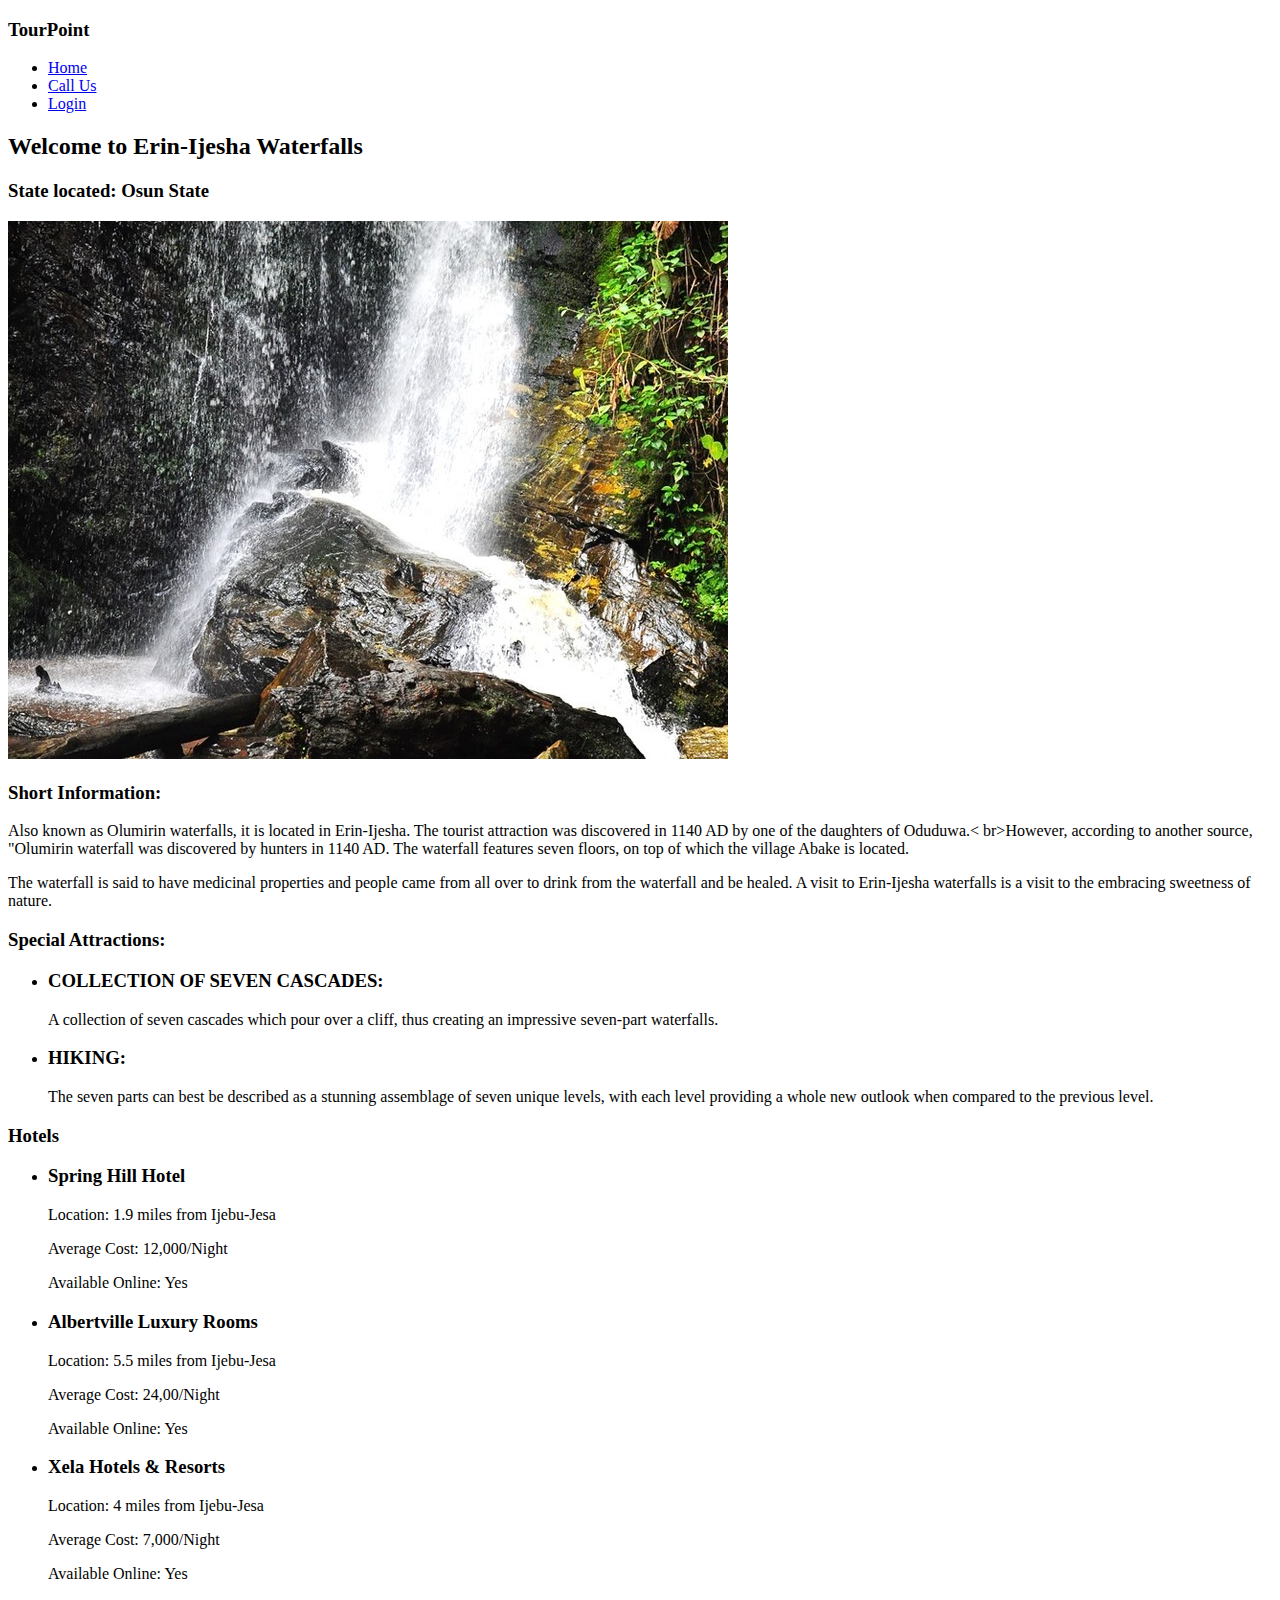
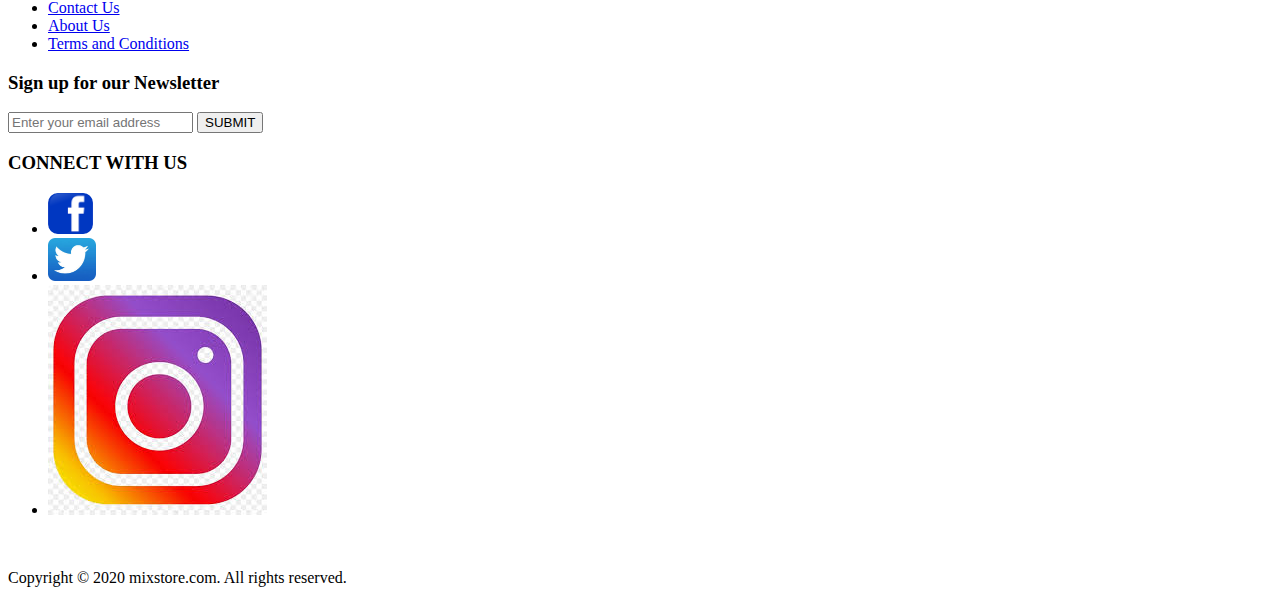
==== html/erinIjesha.html @ 831b9455 "I have created the other files" ====
<!DOCTYPE html>
<html>
<head>
	<meta charset="UTF-8">
    <meta name="viewport" content="width=device-width, initial-scale=1.0">
    <meta http-equiv="X-UA-Compatible" content="ie=edge">
	<title>Erin-Ijesha Waterfalls </title>
	<link rel="stylesheet" type="text/css" href="../css/obuduSyle.css">
</head>
<body>
<header>
   <div class="nav-section">
    	<div id="nav-logo">
          <h3>TourPoint</h3>
    	</div>
        <nav>
           <ul>
               <li><a href="#">Home</a></li>
               <li><a href="#">Call Us</a></li>
              <li><a href="#">Login</a></li>
                </ul>
       </nav>
   </div>
</header>

<h2>Welcome to Erin-Ijesha Waterfalls</h2>
<h3>State located: Osun State</h3>
<img src="../images/erin_ijesha.jpg">
<div id="desription"> 
<h3>Short Information:</h3>
<p>Also known as Olumirin waterfalls, it is located in Erin-Ijesha. The tourist attraction was discovered in 1140 AD by one of the daughters of Oduduwa.< br>However, according to another source, "Olumirin waterfall was discovered by hunters in 1140 AD. The waterfall features seven floors, on top of which the village Abake is located.</p>
<p>The waterfall is said to have medicinal properties and people came from all over to drink from the waterfall and be healed. A visit to Erin-Ijesha waterfalls is a visit to the embracing sweetness of nature.</p>
</div>

<div id="Attractions">
<h3>Special Attractions:</h3>
<ul>
	<li>
		<h3>COLLECTION OF SEVEN CASCADES:</h3>
		<p>A collection of seven cascades which pour over a cliff, thus creating an impressive seven-part waterfalls.</p>
	</li>
	<li>
		<h3>HIKING:</h3>
		<p>The seven parts can best be described as a stunning assemblage of seven unique levels, with each level providing a whole new outlook when compared to the previous level.</p>
	</li>
</ul>
</div>
<div id="hotels"> 
<h3>Hotels</h3>
<ul>
	<li>
		<h3>Spring Hill Hotel</h3>
		<p>Location: 1.9 miles from Ijebu-Jesa</p>
		<p>Average Cost: 12,000/Night</p>
		<p>Available Online: Yes</p>
	</li>
	<li>
		<h3>Albertville Luxury Rooms</h3>
		<p>Location: 5.5 miles from Ijebu-Jesa</p>
		<p>Average Cost: 24,00/Night</p>
		<p>Available Online: Yes</p>
	</li>
	<li>
		<h3>Xela Hotels & Resorts</h3>
		<p>Location: 4 miles from Ijebu-Jesa</p>
		<p>Average Cost: 7,000/Night</p>
		<p>Available Online: Yes</p>
	</li>
</ul>
</div>
<footer>
    <div class="footer">
        <ul>
            <li><a href="../htmlForms/contact.html">Contact Us</a></li>
            <li><a href="#">About Us</a></li>
            <li><a href="#">Terms and Conditions</a></li>
        </ul>
    </div>
    <div class="footer newsletter">
        <h3 class="kt">Sign up for our Newsletter</h3>
        <div class="newsletter">
            <form id="send">
                <input type="email" name="email" id="letter" placeholder="Enter your email address">
                <button type="submit">SUBMIT</button>
                <span class="error-message"></span>
            </form>
        </div>
    </div>
    <div class="footer logo">
        <h3 class="kt">CONNECT WITH US</h3>
        <ul class="social-contact">
            <li><a href="http//:www.facebook.com"><img src="../images/facebook-logo.png" alt="facebook-logo"></i></a></li>
           <li><a href="http//:www.twiiter.com"><img src="../images/twiiter-logo.png " alt="twiiter-logo"></a></li>
           <li><a href="http//:www.instagram.com"><img src="../images/instagram-logo.jpg" class="insta" alt="instagram-logo"></a></li>
          </ul>
    </div><br>
<p class="kt"> Copyright &copy; 2020 mixstore.com. All rights reserved.</p>
</footer>	
</body>
</html>
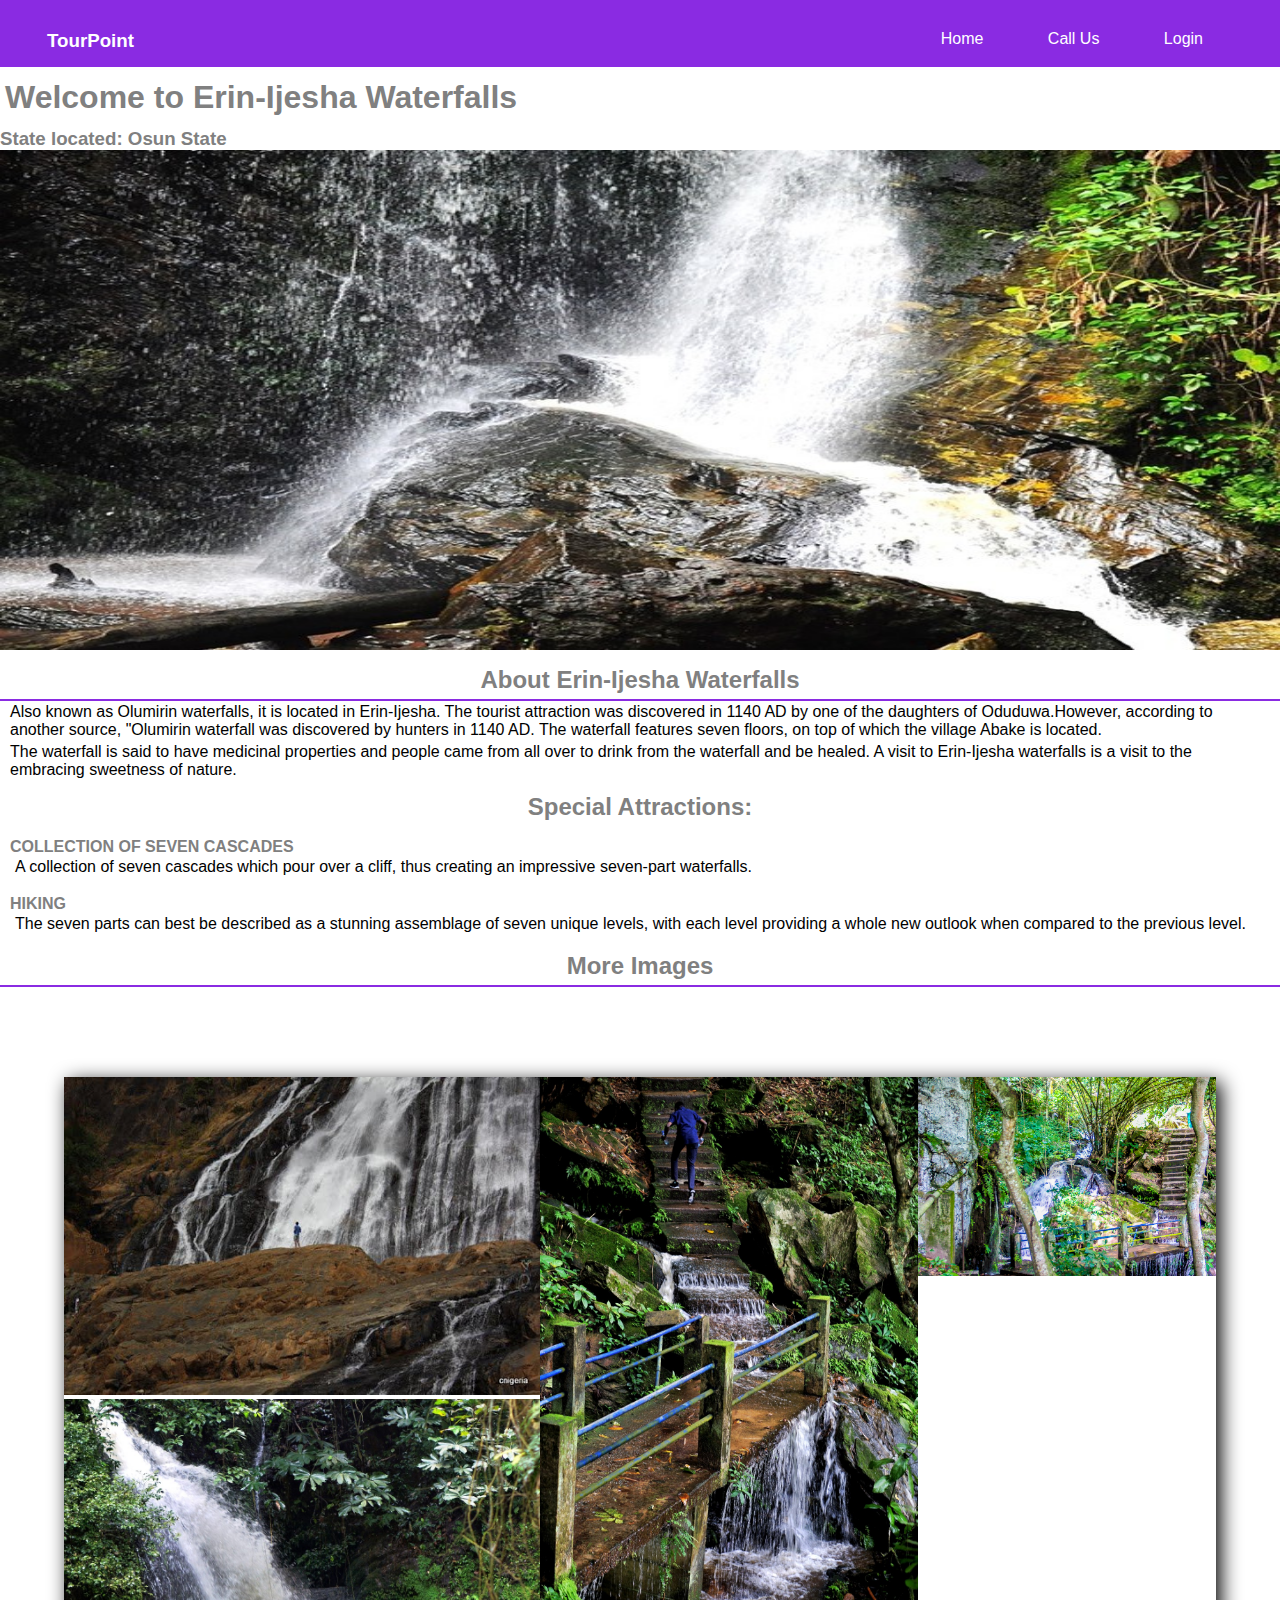
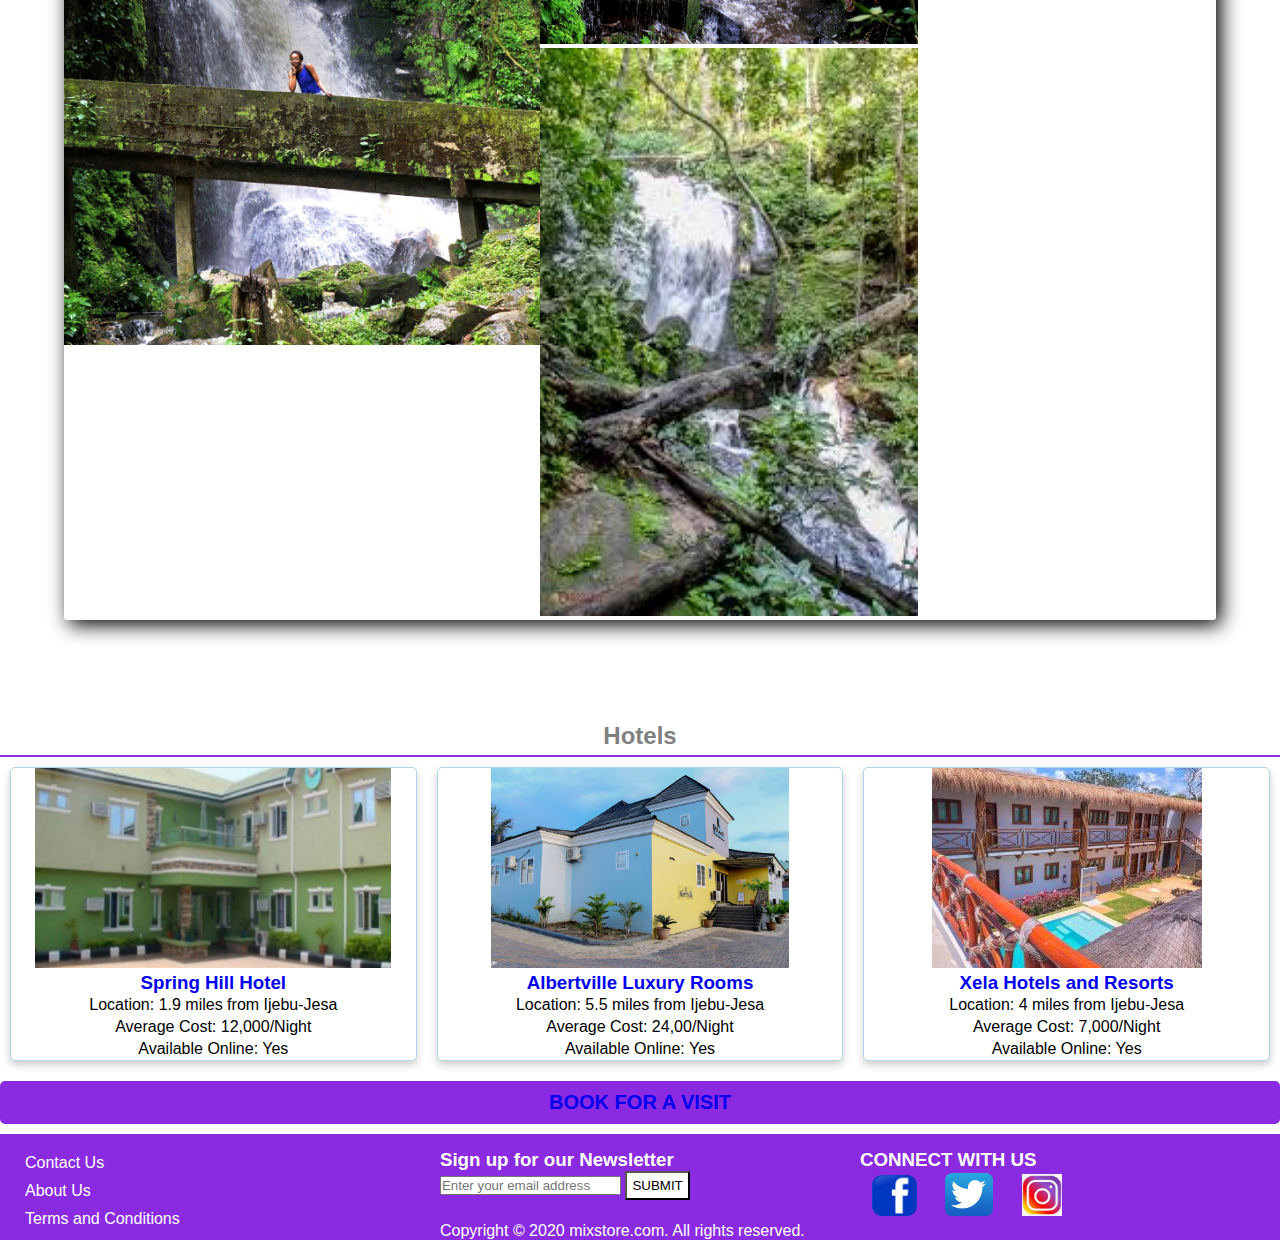
==== commit 9237f2cf: "added some files" ====
--- a/html/erinIjesha.html
+++ b/html/erinIjesha.html
@@ -4,8 +4,9 @@
 	<meta charset="UTF-8">
     <meta name="viewport" content="width=device-width, initial-scale=1.0">
     <meta http-equiv="X-UA-Compatible" content="ie=edge">
+    <link rel="stylesheet" type="text/css" href="../css/style.css">
 	<title>Erin-Ijesha Waterfalls </title>
-	<link rel="stylesheet" type="text/css" href="../css/obuduSyle.css">
+	
 </head>
 <body>
 <header>
@@ -22,52 +23,81 @@
        </nav>
    </div>
 </header>
-
-<h2>Welcome to Erin-Ijesha Waterfalls</h2>
-<h3>State located: Osun State</h3>
-<img src="../images/erin_ijesha.jpg">
-<div id="desription"> 
-<h3>Short Information:</h3>
-<p>Also known as Olumirin waterfalls, it is located in Erin-Ijesha. The tourist attraction was discovered in 1140 AD by one of the daughters of Oduduwa.< br>However, according to another source, "Olumirin waterfall was discovered by hunters in 1140 AD. The waterfall features seven floors, on top of which the village Abake is located.</p>
-<p>The waterfall is said to have medicinal properties and people came from all over to drink from the waterfall and be healed. A visit to Erin-Ijesha waterfalls is a visit to the embracing sweetness of nature.</p>
+<div class="main-container">
+    <h1>Welcome to Erin-Ijesha Waterfalls</h1>
+    <h3>State located: Osun State</h3>
+    <div class="main-img">
+        <img src="../images/erin_ijesha.jpg">
+    </div>
+    <div id="desription"> 
+    <h2>About Erin-Ijesha Waterfalls</h2>
+    <hr>
+    <p>Also known as Olumirin waterfalls, it is located in Erin-Ijesha. The tourist attraction was discovered in 1140 AD by one of the daughters of Oduduwa.However, according to another source, "Olumirin waterfall was discovered by hunters in 1140 AD. The waterfall features seven floors, on top of which the village Abake is located.</p>
+    <p>The waterfall is said to have medicinal properties and people came from all over to drink from the waterfall and be healed. A visit to Erin-Ijesha waterfalls is a visit to the embracing sweetness of nature.</p>
+    </div>
+    
+    <div id="attractions">
+    <h2>Special Attractions:</h2>
+    <ul>
+        <li>
+            <h4>COLLECTION OF SEVEN CASCADES</h4>
+            <p>A collection of seven cascades which pour over a cliff, thus creating an impressive seven-part waterfalls.</p>
+        </li>
+        <li>
+            <h4>HIKING</h4>
+            <p>The seven parts can best be described as a stunning assemblage of seven unique levels, with each level providing a whole new outlook when compared to the previous level.</p>
+        </li>
+    </ul>
+    </div>
+    <div class="more-images">
+        <h2>More Images</h2>
+        <hr>
+        <div class="image-container">
+            <div class="small-image">
+                <img src="../images/Erin-ijesha-waterfalls-6.jpeg">
+                <img src="../images/erinjesha-waterfall-2.jpg">
+            </div>
+            <div class="center-image">
+                <img src="../images/Erin-ijesha-waterfalls-3.jpeg">
+                <img src="../images/Erin-ijesha-waterfalls-4.jpeg">
+            </div>
+            <div class="small-image">
+                <img src="../images/Erin-ijesha-waterfalls-5.jpeg">
+            </div>
+        </div>
+    </div>
+    <div id="hotels"> 
+        <h2>Hotels</h2>
+        <hr>
+        <div class="container-hotel">
+            <div class="small-hotel">
+                <a href="https://hotels.ng/hotel/1391009-springhills-hotel"><img src="../images/Spring-Hill-Hotel.jpg" alt="Spring Hill Hotel"></a>
+                <h3><a href="https://hotels.ng/hotel/1391009-springhills-hotel">Spring Hill Hotel</a> </h3>
+                <p>Location: 1.9 miles from Ijebu-Jesa</p>
+                <p>Average Cost: 12,000/Night</p>
+                <p>Available Online: Yes</p>
+            </div>
+            <div class="small-hotel">
+                <a href="https://hotels.ng/hotel/1015093-albertville-luxury-resort"><img src="../images/albertville-luxury.png" alt="Albertville Luxury Rooms"></a>
+                <h3><a href="https://hotels.ng/hotel/1015093-albertville-luxury-resort">Albertville Luxury Rooms</a></h3>
+                <p>Location: 5.5 miles from Ijebu-Jesa</p>
+                <p>Average Cost: 24,00/Night</p>
+                <p>Available Online: Yes</p>
+            </div>
+            <div class="small-hotel">
+                <a href="https://xelahotels.com/"><img src="../images/xela-hotel.jpg" alt="Xela Hotels and Resorts"></a>
+                <h3><a href="https://xelahotels.com">Xela Hotels and Resorts</a></h3>
+                <p>Location: 4 miles from Ijebu-Jesa</p>
+                <p>Average Cost: 7,000/Night</p>
+                <p>Available Online: Yes</p>
+            </div>
+        </div>
+    </div>
+    <div>
+        <button class="reservation"><a href="../htmlForms/reservationForm.html">BOOK FOR A VISIT</a></button>
+    </div>
 </div>
 
-<div id="Attractions">
-<h3>Special Attractions:</h3>
-<ul>
-	<li>
-		<h3>COLLECTION OF SEVEN CASCADES:</h3>
-		<p>A collection of seven cascades which pour over a cliff, thus creating an impressive seven-part waterfalls.</p>
-	</li>
-	<li>
-		<h3>HIKING:</h3>
-		<p>The seven parts can best be described as a stunning assemblage of seven unique levels, with each level providing a whole new outlook when compared to the previous level.</p>
-	</li>
-</ul>
-</div>
-<div id="hotels"> 
-<h3>Hotels</h3>
-<ul>
-	<li>
-		<h3>Spring Hill Hotel</h3>
-		<p>Location: 1.9 miles from Ijebu-Jesa</p>
-		<p>Average Cost: 12,000/Night</p>
-		<p>Available Online: Yes</p>
-	</li>
-	<li>
-		<h3>Albertville Luxury Rooms</h3>
-		<p>Location: 5.5 miles from Ijebu-Jesa</p>
-		<p>Average Cost: 24,00/Night</p>
-		<p>Available Online: Yes</p>
-	</li>
-	<li>
-		<h3>Xela Hotels & Resorts</h3>
-		<p>Location: 4 miles from Ijebu-Jesa</p>
-		<p>Average Cost: 7,000/Night</p>
-		<p>Available Online: Yes</p>
-	</li>
-</ul>
-</div>
 <footer>
     <div class="footer">
         <ul>
@@ -89,7 +119,7 @@
     <div class="footer logo">
         <h3 class="kt">CONNECT WITH US</h3>
         <ul class="social-contact">
-            <li><a href="http//:www.facebook.com"><img src="../images/facebook-logo.png" alt="facebook-logo"></i></a></li>
+            <li><a href="http//:www.facebook.com"><img src="../images/facebook-logo.png" alt="facebook-logo"></a></li>
            <li><a href="http//:www.twiiter.com"><img src="../images/twiiter-logo.png " alt="twiiter-logo"></a></li>
            <li><a href="http//:www.instagram.com"><img src="../images/instagram-logo.jpg" class="insta" alt="instagram-logo"></a></li>
           </ul>
--- a/css/style.css
+++ b/css/style.css
@@ -0,0 +1,538 @@
+*{
+    margin:0;
+    padding:0;
+    box-sizing :border-box;
+    font-family:Arial, Helvetica, sans-serif;
+}
+
+/* The Header */
+.nav-section {
+    width: 95%;
+    margin: auto;
+    overflow: hidden;
+ }
+ ul {
+    padding: 0;
+    margin: 0;
+ }
+
+ header {
+    background:blueviolet;
+    color: white;
+    padding-top: 15px;
+    min-height: 2px;
+ }
+ header a {
+    color: white;
+    text-decoration: none;
+    font-size: 16px;
+ }
+ header li {
+    display: inline;
+    padding:0 30px;
+ }
+ header #nav-logo {
+    float: left;
+    margin: 15px 15px;
+ }
+ header #nav-logo h2,
+ header #nav-logo p {
+    margin:0;
+    padding:0;
+    color:white;
+ }
+ header nav {
+    float: right;
+    margin: 15px 15px;
+ }
+.img {
+    text-align: center;
+}
+.all{
+    width:95%;
+}
+.contender{
+    margin:10vh auto;
+    display:flex;
+    border-radius:3px;
+    box-shadow:5px 5px 20px;
+    padding:50px;
+}
+.contender-login{
+    max-width: 50%;
+    margin:10vh auto;
+    display:flex;
+    border-radius:3px;
+    box-shadow:5px 5px 20px;
+    padding: 50px 10px;
+}
+.images{
+    display: flex;
+    flex-direction:column;
+    width:50%;
+}
+.images blockquote{
+    color:grey;
+    width: 60%;
+    margin:30px auto;
+    font-weight:400;
+    opacity:0.7;
+    margin-top: 10vh;
+}
+legend{
+    text-align:right;
+    margin-top: 20px;
+}
+.second-image{
+    margin:0;
+    width:100%;
+    height:30vh;
+    margin-top: 5vh;
+}
+.form-area{
+    width:45%;
+}
+.form-area b,
+.form-login h2{
+    color:blueviolet;
+
+}
+
+.information .information-p {
+    font-size: 27px;
+    font-weight: bold;
+    color: blueviolet;
+    text-align: center;
+}
+.form-area h2,
+.form-login h2{
+    font-weight:500;
+    text-align: center;
+}
+.form-area p,
+.form-login p{
+    color:grey;
+    width:100%;
+    margin-top:1vh;
+    text-align: center;
+}
+.form-area,
+.form-login,
+.information{
+    margin-top: 20px;
+}
+.form-area div,
+.form-login div{
+    margin-bottom:10px;
+    display:flex;
+    flex-direction: column;
+}
+.container{
+    margin-bottom: 10px;
+    width: 100%;
+}
+.container-box {
+    width: 100%;
+    margin-bottom:10px;
+    color: grey;
+    padding: 10px;
+}
+.form-login{
+    margin: auto;
+}
+.form-area label,
+.form-login label{
+    margin-bottom:10px;
+    color: grey;
+}
+.form-area .submit,
+.form-login input,
+#fname, #date, #email, #persons, #remarks, #pswrd {
+    padding :10px;
+    border-top:1px solid grey;
+    border-radius: 10px;
+    width:25vw;
+
+}
+
+
+.checkbox{
+    height:15px;
+    margin-right:5px;
+    width:15px;
+}
+#reservation{
+    width: 100%;
+    border:none;
+    border-radius: 5px;
+    background-color: blueviolet;
+    color:white;
+    font-weight: bold;
+    font-size:10px;
+    padding: 10px;
+}
+
+.submit{
+    border:none;
+    background-color: blueviolet;
+    color:white;
+    font-weight: 700;
+    font-size:20px;
+    margin-top: 5px;
+}
+.tandc{
+    color:grey;
+}
+.tandc a{
+    text-decoration: none;
+    font-weight:300;
+}
+.information p {
+    color: red;
+    font-size: 15px;
+    text-align: left;
+}
+.required{
+    color: red;
+}
+/* tourist centers */
+.main-img img{
+    width: 100%;
+    height: 500px;
+}
+.packages ul{
+    padding-left: 5px;
+}
+.packages li{
+    padding-left: 15px;
+}
+.main-container p{
+    padding: 2px 10px;
+}
+.main-container h1{
+    padding: 12px 5px;
+    color: rgb(128 128 128)
+}
+
+.main-container h2 {
+    text-align: center;
+    padding: 12px 0 5px;
+    color: rgb(128 128 128);
+}
+.main-container h3{
+    color: rgb(128 128 128);
+}
+
+.main-container h4{
+    padding: 7px 0 0 5px ;
+    color: rgb(128 128 128);
+}
+
+#attractions li{
+    padding: 5px;
+}
+
+hr{
+    border: 1px solid blueviolet;
+}
+
+.image-container{
+    margin:2vh auto;
+    max-width: 90%;
+    display:flex;
+    flex-direction: column;
+    border-radius:3px;
+    box-shadow:5px 5px 20px;
+}
+
+.small-image img{
+    width: 100%;
+}
+.center-image img{
+    width: 100%;
+}
+
+.small-hotel img{
+    height: 200px;
+}
+.container-hotel{
+    display: flex;
+    justify-content: center;
+    flex-direction: column;
+}
+
+.small-hotel{
+    width: 90%;
+    margin: 10px;
+    border: 1px solid lightblue;
+    background-color: #fff;
+    box-shadow: 0 4px 8px 0 rgba(0, 0, 0, 0.2);
+    border-radius: 5px;
+    text-align: center;
+}
+
+.main-container a{
+    text-decoration: none;
+}
+
+
+.main-container .reservation{
+    margin: 10px 0;
+    width: 100%;
+    border:none;
+    border-radius: 5px;
+    background-color: blueviolet;
+    color:white;
+    font-weight: bold;
+    font-size:10px;
+    padding: 10px;
+}
+/* Footer */
+footer a {
+    color: white;
+    text-decoration: none;
+ }
+
+ footer  {
+    background-color:blueviolet;
+    overflow: hidden;
+    padding: 15px 0 0 20px;
+   
+ }
+ 
+ .footer {
+    float: left;
+    width: 33.33%;
+    font-weight: lighter;
+ }
+
+ .footer li {
+    padding:5px;
+    font-weight: lighter;
+    list-style-type: none;
+ }
+
+ .insta {
+     width: 40px;
+ }
+ .footer p {
+    color: white;
+    font-weight: lighter;
+    padding-left: 50px;
+    display: block;
+ }
+ .logo li {
+    list-style-type: none;
+    padding: 2px;
+    border-radius: 10px;
+    display: inline-grid;
+    margin: 0 10px;
+ }
+
+ .info {
+    position: absolute;
+    left: 300px;
+   
+ }
+
+ footer nav {
+    overflow: hidden;
+ }
+
+ footer form button[type=submit] {
+    border-radius: 0;
+    background-color: white;
+    color: black;
+    padding: 5px;
+ }
+
+ .kt{
+     color: white;
+ }
+
+/* media queries */
+@media only screen and (max-width:750px){
+
+    .contender{
+        display:flex;
+        flex-direction: column;
+        width:90%;
+        border:none;
+        box-shadow:none;
+        margin:auto;
+    }
+    
+    blockquote{
+        display: none;
+    }
+    .second-image{
+        width:100%;
+        height:10vh;
+        margin: 10px  auto;
+    }
+    .images{
+        width:100%;
+
+    }
+    .form-area{
+        width:100%;
+    }
+    .form-area h2,
+    .form-login h2{
+        text-align:center;
+    }
+    .form-area .submit,
+    .form-login input,
+    #fname, #date, #email, #persons, #remarks, #pswrd {
+        width:95%;
+        border-radius:10px;
+        box-shadow:0  0.5px gray ;
+    }
+    .submit{
+        font-size:15px;
+        padding:5px;
+    }
+    .checkbox{
+        box-shadow: none;
+    }
+    .form-area p,
+    .form-login p{
+        text-align: center;
+        width: 100%;
+    }
+}
+
+@media only screen and (min-width:751px) and (max-width:1100px){
+        .images{
+            width:35%;
+        }
+        .images blockquote{
+            text-align:center;
+            margin-top:1vh;
+        }
+        .images legend{
+            text-align: center;
+
+        }
+        .contender {
+            max-width: 70%;
+        }
+        .form-area{
+         margin-left:20px;
+         width:60%;
+        }
+        .container{
+            display: flex;
+            flex-wrap: wrap;
+        }
+        .container-box {
+            width: 50%;
+            padding: 30px;
+        }
+        .form-area .submit,
+        .form-login input,
+        #fname, #date, #email, #persons, #remarks, #pswd {
+            width:90%;
+            border-radius: 10px;
+        }
+        .form-area h2, .form-area p,
+        .form-login h2, .form-login p{
+            text-align: center;
+            width:100%;
+        }
+
+        #reservation{
+            font-size: 20px;
+        }
+
+        .second-image{
+            width:100%;
+            height:20vh;
+        }
+        blockquote{
+            width:100%;
+        }
+        .submit{
+            font-size: 15px;
+            padding:3px;
+        }
+        .image-container{
+            margin:10vh auto;
+            max-width: 90%;
+            display:flex;
+            flex-direction: row;
+            border-radius:3px;
+            box-shadow:5px 5px 20px;
+        }
+        
+       
+        .container-hotel{
+            flex-direction: row;
+            width: fit-content;
+        }
+        
+        .small-hotel{
+            width: 40%;
+            margin: 10px;
+            border: 1px solid lightblue;
+            background-color: #fff;
+            box-shadow: 0 4px 8px 0 rgba(0, 0, 0, 0.2);
+            border-radius: 5px;
+            text-align: center;
+        }
+        .main-container .reservation{
+            font-size:20px;
+        }  
+
+        .small-image img{
+            width: 50%;
+        }
+        .center-image img{
+            width: 50%;
+        }
+} 
+
+@media only screen and (min-width:1101px){
+    .contender {
+        max-width: 70%;
+    }
+    .container{
+        display: flex;
+        flex-wrap: wrap;
+    }
+    .container-box {
+        width: 50%;
+        padding: 30px;
+    }
+    
+    #reservation{
+        font-size: 20px;
+    }
+    .image-container{
+        margin:10vh auto;
+        max-width: 90%;
+        display:flex;
+        flex-direction: row;
+        border-radius:3px;
+        box-shadow:5px 5px 20px;
+    }
+    
+    .container-hotel{
+        flex-direction: row;
+        justify-content: space-evenly;
+    }
+    
+    .small-hotel{
+        width: 50%;
+        margin: 10px;
+        border: 1px solid lightblue;
+        background-color: #fff;
+        box-shadow: 0 4px 8px 0 rgba(0, 0, 0, 0.2);
+        border-radius: 5px;
+        text-align: center;
+    }
+
+    .main-container .reservation{
+        font-size:20px;
+    }
+}
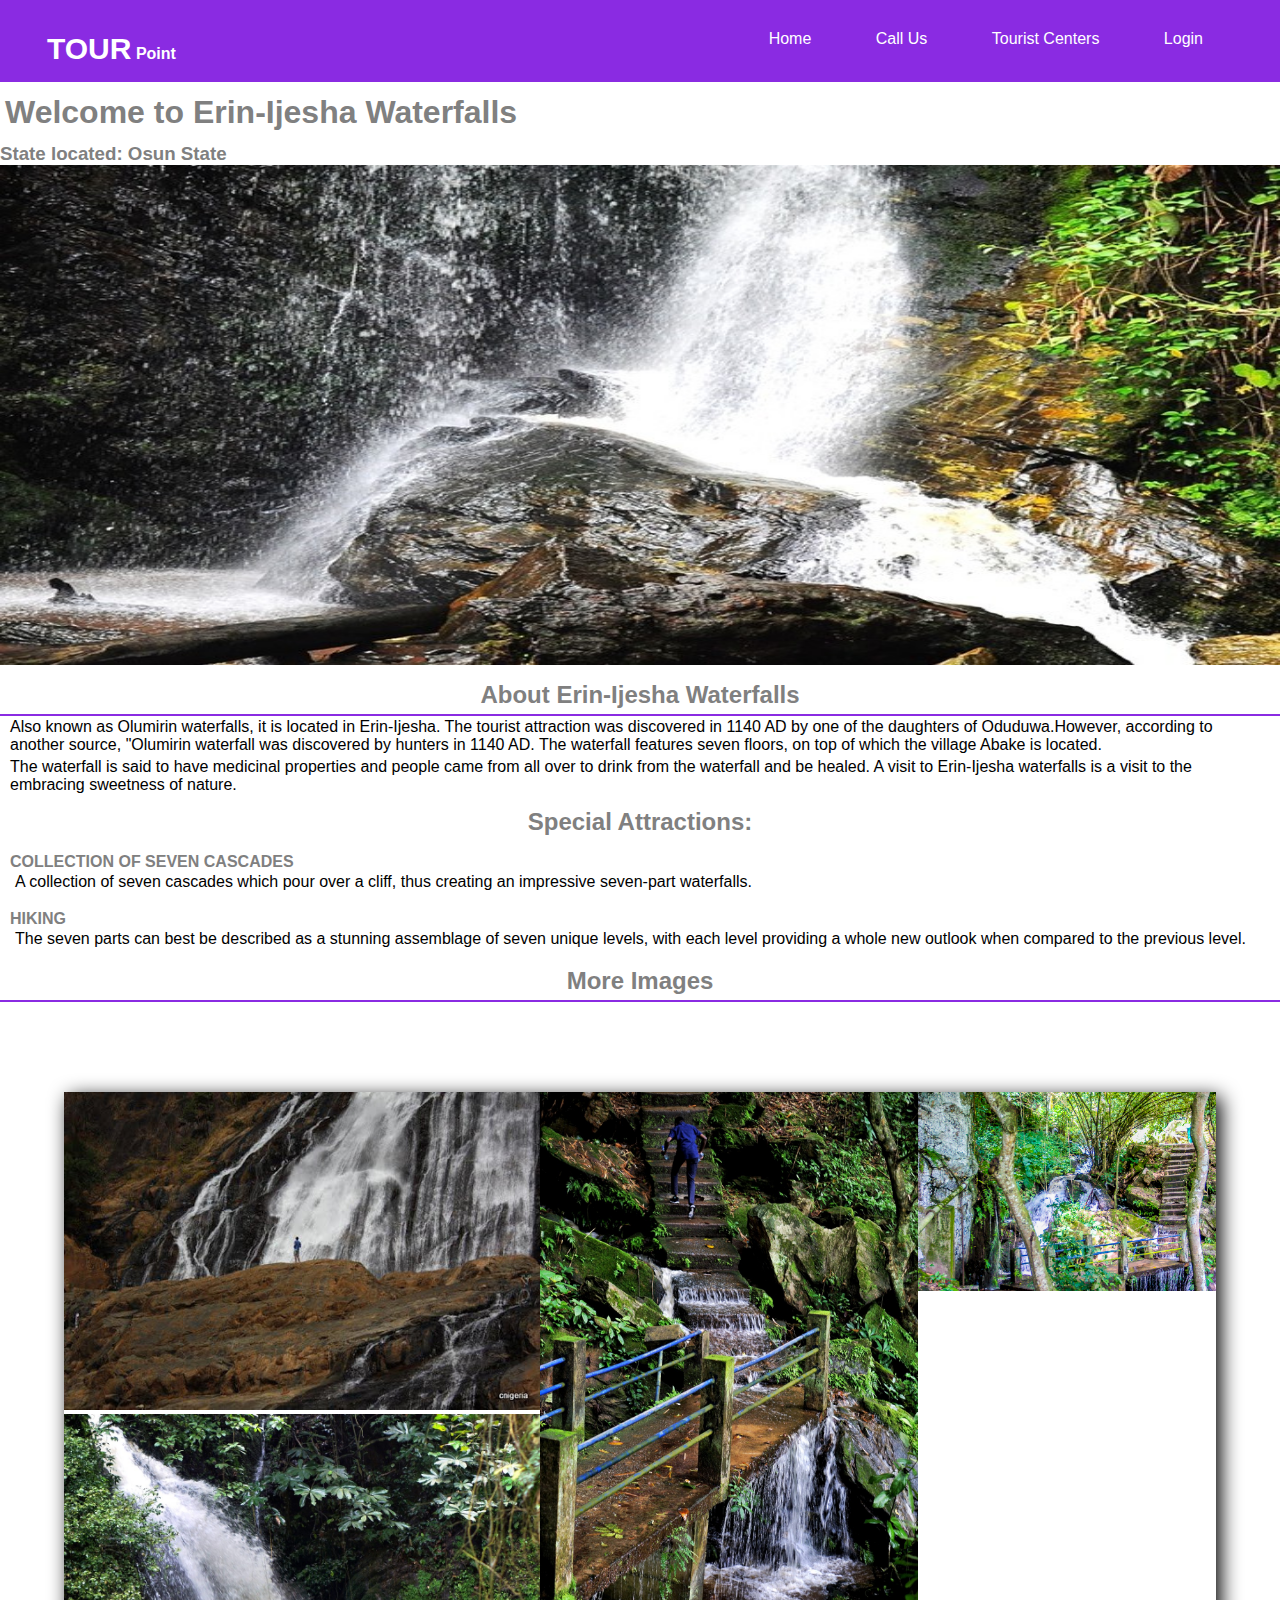
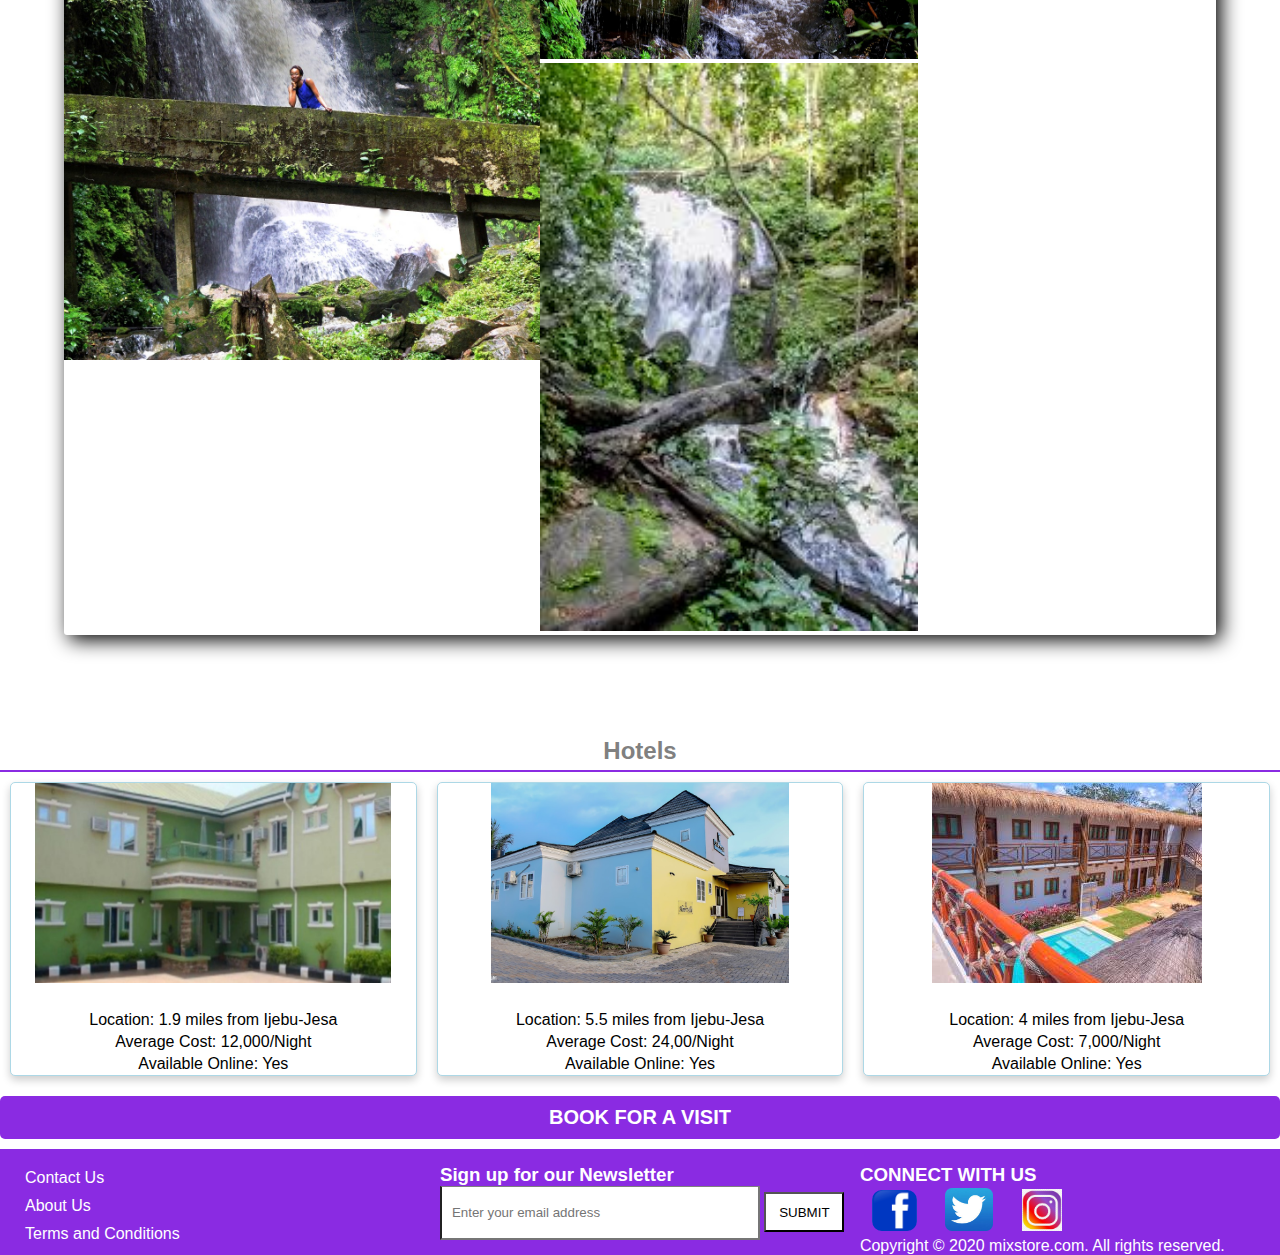
==== commit 509642d2: "added some files" ====
--- a/html/erinIjesha.html
+++ b/html/erinIjesha.html
@@ -9,20 +9,22 @@
 	
 </head>
 <body>
-<header>
-   <div class="nav-section">
-    	<div id="nav-logo">
-          <h3>TourPoint</h3>
-    	</div>
-        <nav>
-           <ul>
-               <li><a href="#">Home</a></li>
-               <li><a href="#">Call Us</a></li>
-              <li><a href="#">Login</a></li>
+    <header>
+        <div class="nav-section">
+            <div id="nav-logo">
+                <h1><a href="index.html"><span class="tour">TOUR</span> Point</a></h1>
+            </div>
+            <nav>
+                <ul>
+                    <li><a href="index.html">Home</a></li>
+                    <li><a href="#">Call Us</a></li>
+                    <li><a href="../html/toristCenters.html">Tourist Centers</a></li>
+                    <li><a href="../htmlForms/logIn.html">Login</a></li>
+                    
                 </ul>
-       </nav>
-   </div>
-</header>
+            </nav>
+        </div>
+    </header>
 <div class="main-container">
     <h1>Welcome to Erin-Ijesha Waterfalls</h1>
     <h3>State located: Osun State</h3>
@@ -111,7 +113,7 @@
         <div class="newsletter">
             <form id="send">
                 <input type="email" name="email" id="letter" placeholder="Enter your email address">
-                <button type="submit">SUBMIT</button>
+                <button type="submit" class="btn1">SUBMIT</button>
                 <span class="error-message"></span>
             </form>
         </div>
@@ -123,8 +125,11 @@
            <li><a href="http//:www.twiiter.com"><img src="../images/twiiter-logo.png " alt="twiiter-logo"></a></li>
            <li><a href="http//:www.instagram.com"><img src="../images/instagram-logo.jpg" class="insta" alt="instagram-logo"></a></li>
           </ul>
-    </div><br>
-<p class="kt"> Copyright &copy; 2020 mixstore.com. All rights reserved.</p>
-</footer>	
+    </div>
+    <br>
+    <br>      
+    <p class="kt"> Copyright &copy; 2020 mixstore.com. All rights reserved.</p>
+</footer>
+<script src="../javaScript/newsletter.js"></script>	
 </body>
 </html>--- a/css/style.css
+++ b/css/style.css
@@ -45,12 +45,71 @@
     float: right;
     margin: 15px 15px;
  }
+
+ .tour{
+    font-size: 30px;
+ }
+
+ /* Body */
+
+ .btn1 {
+    background-color: blueviolet;
+    color: #f1f1f1;
+    width: 80px;
+    height: 40px;
+}
+
+input{
+    height:6vh;
+    padding :10px;
+    border-top:1px solid grey;
+    width:25vw;
+
+}
+
+h1 {
+    color: blueviolet;
+}
+#btn2 > .btn {
+    width: 100px;
+    height: 80px;
+    border: 2px solid blueviolet;
+}
+.step > img {
+width: 500px;
+height: 200px;
+text-align: center;
+}
+
+.flex-container {
+position: relative;
+left: 120px;
+    display: flex;
+    flex-wrap: wrap;
+    max-width: 90%;
+}
+  
+.flex-container > div {
+    background-color: #f1f1f1;
+    width: max-content;
+    margin: 10px;
+}
+
+#imag > img {
+width: 1285px;
+height: 300px;
+}
 .img {
     text-align: center;
 }
 .all{
     width:95%;
 }
+
+.contain {
+    text-align: center;
+}
+
 .contender{
     margin:10vh auto;
     display:flex;
@@ -145,16 +204,14 @@
     margin-bottom:10px;
     color: grey;
 }
-.form-area .submit,
-.form-login input,
-#fname, #date, #email, #persons, #remarks, #pswrd {
+.form-area,
+.form-login,
+#fname, #date, #email, #persons, #remarks {
     padding :10px;
     border-top:1px solid grey;
     border-radius: 10px;
     width:25vw;
-
-}
-
+}
 
 .checkbox{
     height:15px;
@@ -194,6 +251,46 @@
 }
 .required{
     color: red;
+}
+/* tourist center list */
+.container-center img{
+    height: 140px;
+    padding: 10px;
+}
+
+.container-center h2{
+    color: grey;
+}
+.container-center{
+    display: flex;
+    flex-direction: column;
+    width: 90%;
+}
+.images-container{
+    width: 100%;
+}
+.small-container-center {
+    padding: 20px;
+    width: 100%;
+    vertical-align: middle;
+}
+.small-container-center button{
+    float: right;
+    padding: 5px 20px;
+    margin: 5px;
+    border: 1px solid transparent;
+    border-radius: 9px;
+    background-color: blueviolet;
+    color: white;
+    font-size: 16px;
+}
+.small-container-center a{
+    text-decoration: none;
+    color: white;
+}
+
+.small-container-center a:hover{
+   font-size: 19px;
 }
 /* tourist centers */
 .main-img img{
@@ -273,6 +370,7 @@
 
 .main-container a{
     text-decoration: none;
+    color: white;
 }
 
 
@@ -292,6 +390,11 @@
     color: white;
     text-decoration: none;
  }
+ .error-message {
+    color: red;
+    font-size: 0.8em;
+    display: block;
+ }
 
  footer  {
     background-color:blueviolet;
@@ -352,6 +455,23 @@
 
 /* media queries */
 @media only screen and (max-width:750px){
+    #imag > img {
+        width: 100%;
+     }
+     
+     .flex-container {
+        position: relative;
+        left: 120px;
+        display: flex;
+        flex-wrap: wrap;
+        width: 80%;
+    }
+          
+    .flex-container > div {
+        background-color: #f1f1f1;
+        width: max-content;
+        margin: 10px;
+        }
 
     .contender{
         display:flex;
@@ -403,6 +523,23 @@
 }
 
 @media only screen and (min-width:751px) and (max-width:1100px){
+    #imag > img {
+        width: 100%;
+     }
+     
+     .flex-container {
+        position: relative;
+        left: 20%;
+        display: flex;
+        flex-wrap: wrap;
+        width: 80%;
+    }
+          
+    .flex-container > div {
+        background-color: #f1f1f1;
+        width: max-content;
+        margin: 10px;
+    }
         .images{
             width:35%;
         }
@@ -490,6 +627,17 @@
         .center-image img{
             width: 50%;
         }
+        .container-center{
+            flex-direction: row;
+            width: 90%;
+        }
+        .images-container{
+            width: 30%;
+        }
+        .small-container-center {
+            padding-left: 20px;
+            width: 60%;
+        }
 } 
 
 @media only screen and (min-width:1101px){
@@ -513,8 +661,6 @@
         max-width: 90%;
         display:flex;
         flex-direction: row;
-        border-radius:3px;
-        box-shadow:5px 5px 20px;
     }
     
     .container-hotel{
@@ -525,14 +671,20 @@
     .small-hotel{
         width: 50%;
         margin: 10px;
-        border: 1px solid lightblue;
-        background-color: #fff;
-        box-shadow: 0 4px 8px 0 rgba(0, 0, 0, 0.2);
-        border-radius: 5px;
-        text-align: center;
     }
 
     .main-container .reservation{
         font-size:20px;
     }
-}
+    .container-center{
+        flex-direction: row;
+        width: 90%;
+    }
+    .images-container{
+        width: 40%;
+    }
+    .small-container-center {
+        padding-left: 20px;
+        width: 60%;
+    }
+}
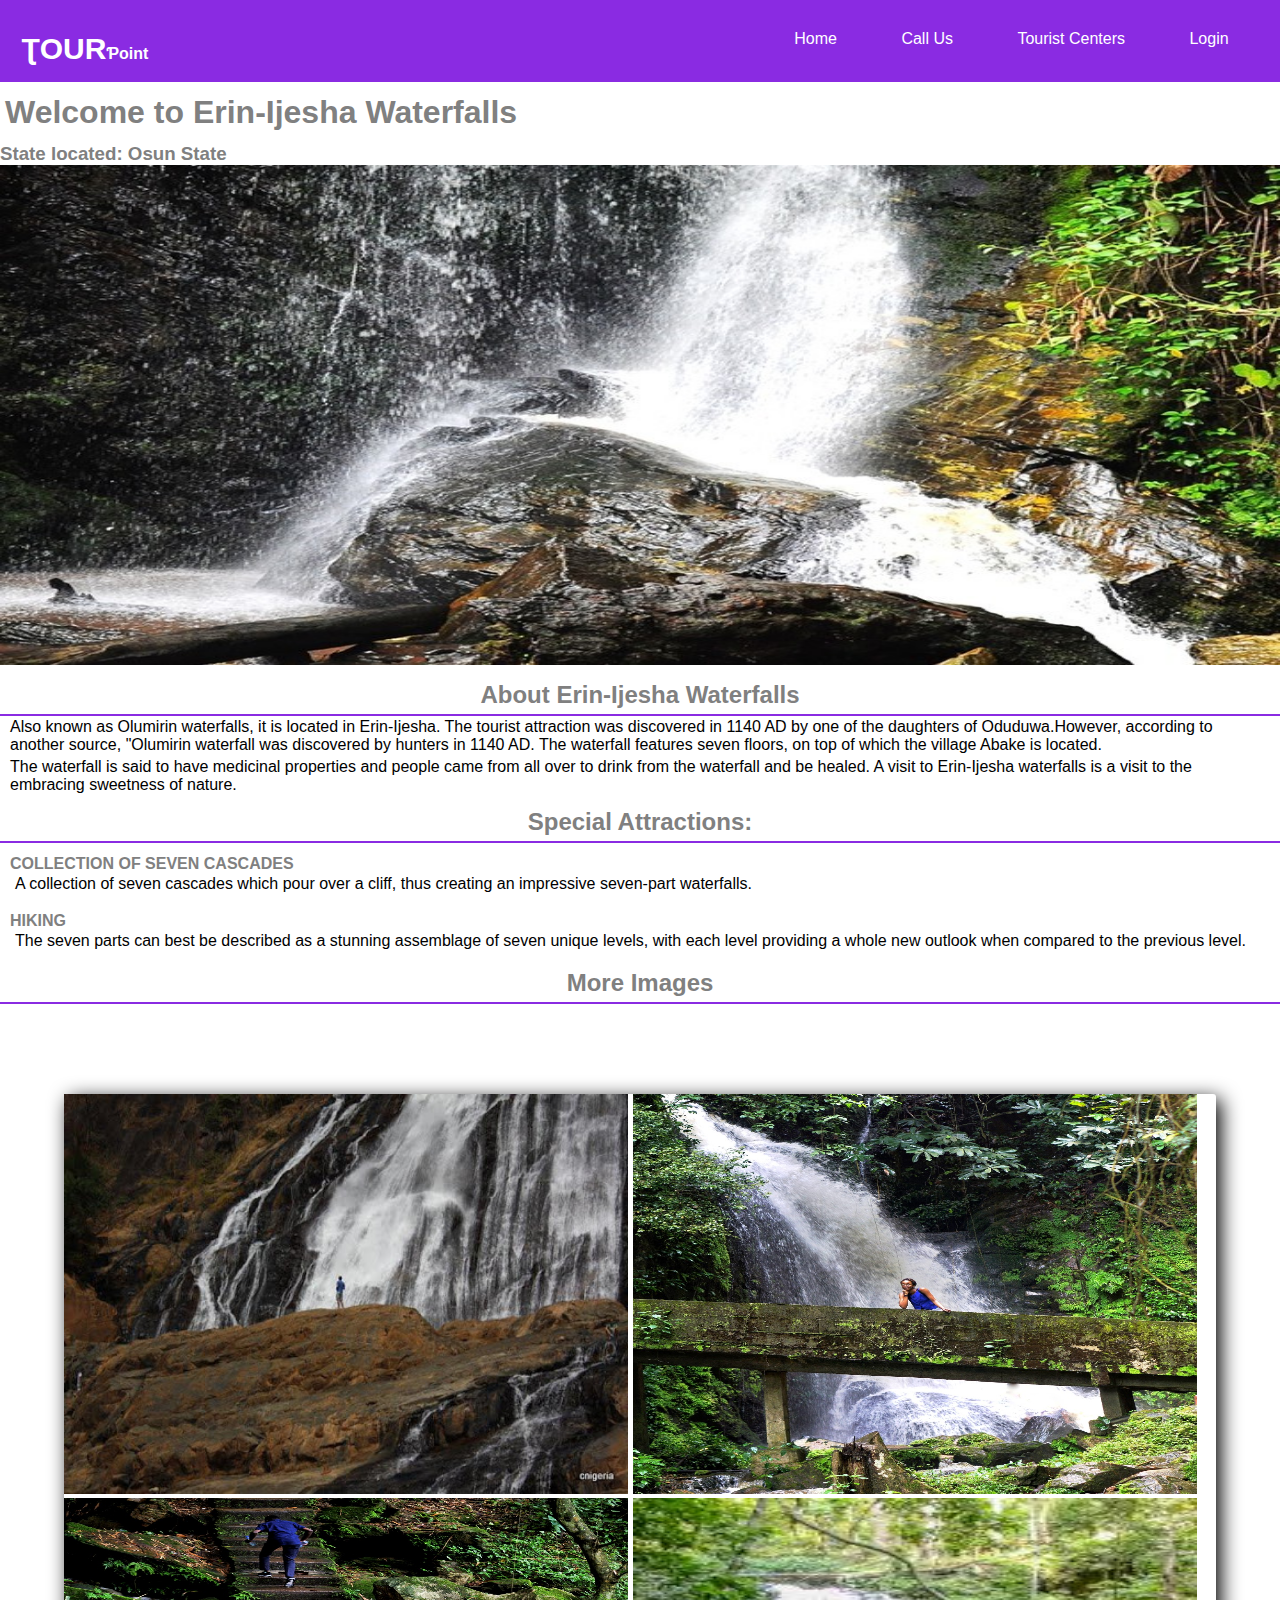
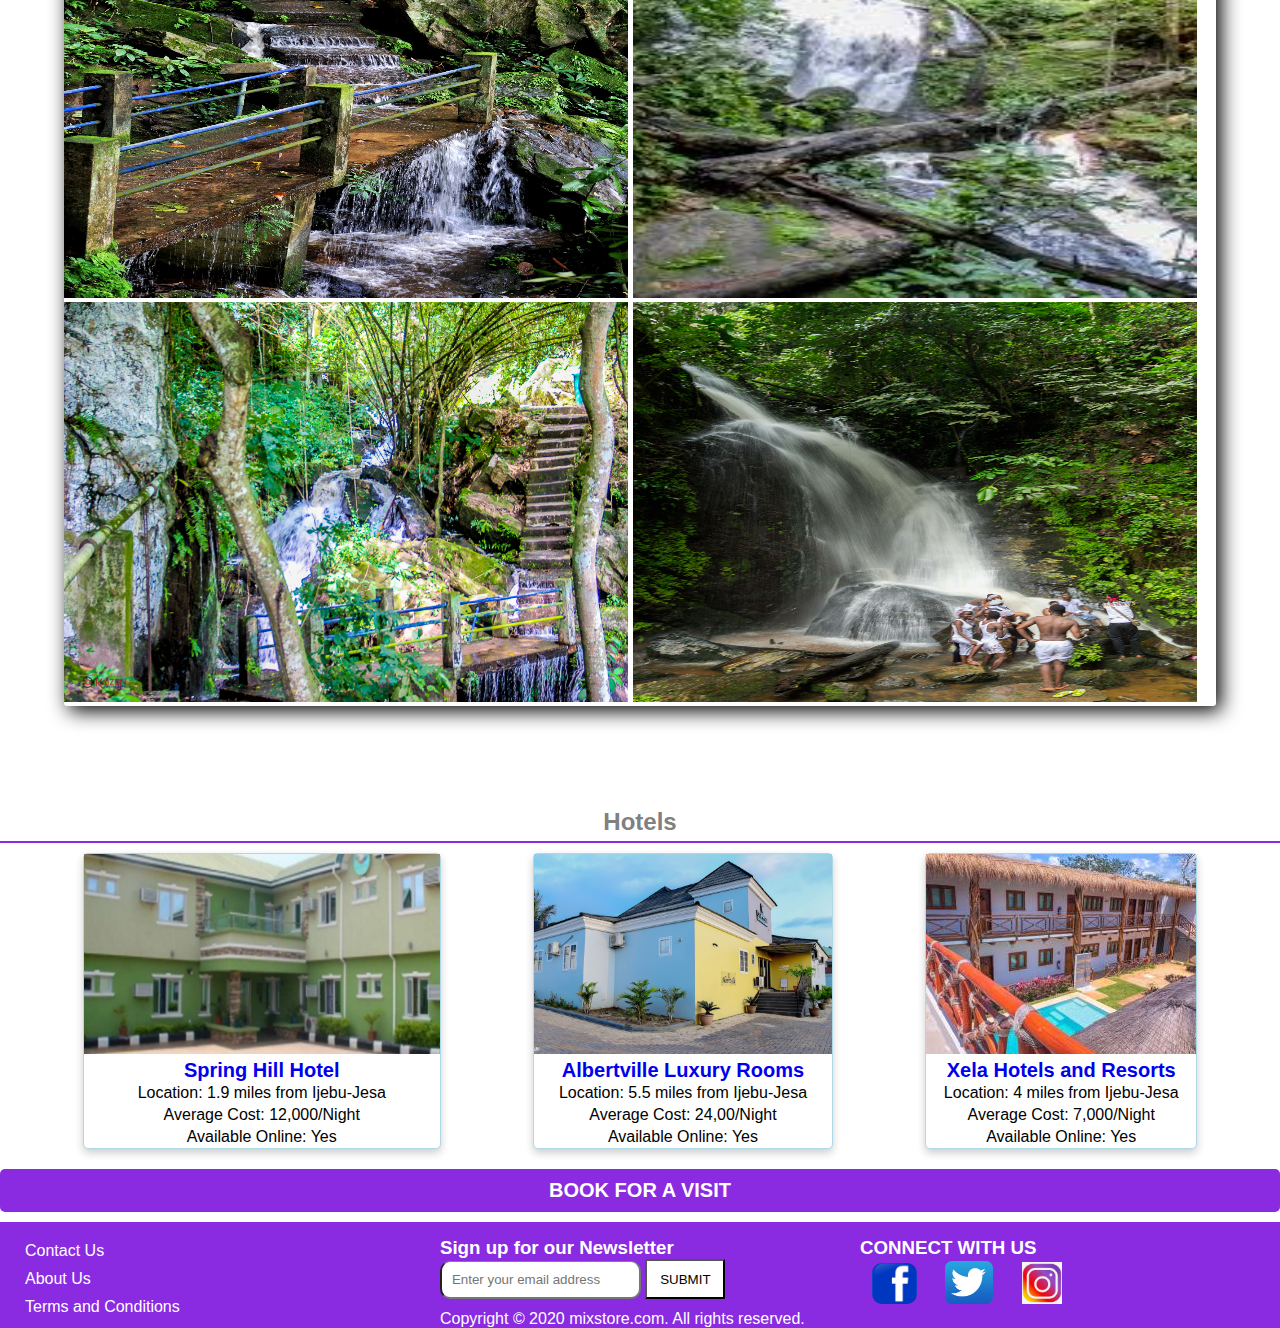
==== commit 30fc2bd7: "added some files" ====
--- a/html/erinIjesha.html
+++ b/html/erinIjesha.html
@@ -12,7 +12,7 @@
     <header>
         <div class="nav-section">
             <div id="nav-logo">
-                <h1><a href="index.html"><span class="tour">TOUR</span> Point</a></h1>
+                <h1><a href="index.html"><span class="tour">&#430;OUR</span>&#420;oint</a></h1>
             </div>
             <nav>
                 <ul>
@@ -40,6 +40,7 @@
     
     <div id="attractions">
     <h2>Special Attractions:</h2>
+    <hr>
     <ul>
         <li>
             <h4>COLLECTION OF SEVEN CASCADES</h4>
@@ -58,13 +59,10 @@
             <div class="small-image">
                 <img src="../images/Erin-ijesha-waterfalls-6.jpeg">
                 <img src="../images/erinjesha-waterfall-2.jpg">
-            </div>
-            <div class="center-image">
                 <img src="../images/Erin-ijesha-waterfalls-3.jpeg">
                 <img src="../images/Erin-ijesha-waterfalls-4.jpeg">
-            </div>
-            <div class="small-image">
                 <img src="../images/Erin-ijesha-waterfalls-5.jpeg">
+                <img src="../images/erinjesha-waterfall-1.jpg">
             </div>
         </div>
     </div>
--- a/css/style.css
+++ b/css/style.css
@@ -7,64 +7,63 @@
 
 /* The Header */
 .nav-section {
-    width: 95%;
+    width: 99%;
     margin: auto;
     overflow: hidden;
- }
- ul {
-    padding: 0;
-    margin: 0;
- }
-
- header {
-    background:blueviolet;
-    color: white;
-    padding-top: 15px;
-    min-height: 2px;
- }
- header a {
-    color: white;
-    text-decoration: none;
-    font-size: 16px;
- }
- header li {
-    display: inline;
-    padding:0 30px;
- }
- header #nav-logo {
-    float: left;
-    margin: 15px 15px;
- }
- header #nav-logo h2,
- header #nav-logo p {
-    margin:0;
-    padding:0;
-    color:white;
- }
- header nav {
-    float: right;
-    margin: 15px 15px;
- }
-
- .tour{
-    font-size: 30px;
- }
-
- /* Body */
-
- .btn1 {
+}
+ul {
+   padding: 0;
+   margin: 0;
+}
+
+header {
+   background:blueviolet;
+   color: white;
+   padding-top: 15px;
+   min-height: 2px;
+}
+header a {
+   color: white;
+   text-decoration: none;
+   font-size: 16px;
+}
+header li {
+   display: inline;
+   padding:0 30px;
+}
+header #nav-logo {
+   float: left;
+   margin: 15px 15px;
+}
+header #nav-logo h2,
+header #nav-logo p {
+   margin:0;
+   padding:0;
+   color:white;
+}
+header nav {
+   float: right;
+   margin: 15px 15px;
+}
+
+.tour{
+   font-size: 30px;
+}
+
+/* Body */
+
+.btn1 {
     background-color: blueviolet;
     color: #f1f1f1;
     width: 80px;
     height: 40px;
 }
 
-input{
+.int{
     height:6vh;
     padding :10px;
     border-top:1px solid grey;
     width:25vw;
-
 }
 
 h1 {
@@ -76,17 +75,17 @@
     border: 2px solid blueviolet;
 }
 .step > img {
-width: 500px;
-height: 200px;
-text-align: center;
+    width: 100%;
+    height: 200px;
+    text-align: center;
 }
 
 .flex-container {
-position: relative;
-left: 120px;
     display: flex;
     flex-wrap: wrap;
     max-width: 90%;
+    margin: auto;
+    justify-content: space-evenly;
 }
   
 .flex-container > div {
@@ -96,7 +95,7 @@
 }
 
 #imag > img {
-width: 1285px;
+width: 100%;
 height: 300px;
 }
 .img {
@@ -201,16 +200,16 @@
 }
 .form-area label,
 .form-login label{
-    margin-bottom:10px;
+    margin:10px 0;
+    padding: 5px;
     color: grey;
 }
-.form-area,
-.form-login,
-#fname, #date, #email, #persons, #remarks {
+
+
+#fname, #date, #email, #persons, #remarks, #pswrd, #letter {
     padding :10px;
     border-top:1px solid grey;
     border-radius: 10px;
-    width:25vw;
 }
 
 .checkbox{
@@ -229,14 +228,26 @@
     padding: 10px;
 }
 
-.submit{
+.reservation a{
+    color: white;
+}
+
+/* .submit{
+    font-size:15px;
+    padding:5px;
+} */
+.submit, #submit{
     border:none;
     background-color: blueviolet;
     color:white;
+    border-radius: 10px;
     font-weight: 700;
-    font-size:20px;
+    font-size: 15px;
     margin-top: 5px;
-}
+    padding:5px;
+}
+
+
 .tandc{
     color:grey;
 }
@@ -253,9 +264,10 @@
     color: red;
 }
 /* tourist center list */
-.container-center img{
-    height: 140px;
+.container-center img {
+    height: 166px;
     padding: 10px;
+    width: 100%;
 }
 
 .container-center h2{
@@ -265,6 +277,7 @@
     display: flex;
     flex-direction: column;
     width: 90%;
+    margin: auto;
 }
 .images-container{
     width: 100%;
@@ -275,7 +288,6 @@
     vertical-align: middle;
 }
 .small-container-center button{
-    float: right;
     padding: 5px 20px;
     margin: 5px;
     border: 1px solid transparent;
@@ -337,29 +349,34 @@
     margin:2vh auto;
     max-width: 90%;
     display:flex;
-    flex-direction: column;
+    flex-wrap: wrap;
     border-radius:3px;
     box-shadow:5px 5px 20px;
 }
 
 .small-image img{
     width: 100%;
-}
-.center-image img{
-    width: 100%;
-}
-
-.small-hotel img{
-    height: 200px;
+    height: 400px;
+}
+/* .center-image img{
+    width: 100%;
+} */
+
+.small-hotel img {
+    max-width: 100%;
+    height: 118px;
+
 }
 .container-hotel{
     display: flex;
-    justify-content: center;
-    flex-direction: column;
+    flex-wrap: wrap;
+    max-width: 100%;
+    justify-content: space-evenly;
+    /* flex-direction: column; */
 }
 
 .small-hotel{
-    width: 90%;
+    /* width: 100%; */
     margin: 10px;
     border: 1px solid lightblue;
     background-color: #fff;
@@ -370,7 +387,12 @@
 
 .main-container a{
     text-decoration: none;
-    color: white;
+    font-size: 20px;
+}
+
+.main-container a:hover{
+    text-decoration: underline;
+    
 }
 
 
@@ -380,7 +402,6 @@
     border:none;
     border-radius: 5px;
     background-color: blueviolet;
-    color:white;
     font-weight: bold;
     font-size:10px;
     padding: 10px;
@@ -389,89 +410,77 @@
 footer a {
     color: white;
     text-decoration: none;
- }
- .error-message {
-    color: red;
-    font-size: 0.8em;
-    display: block;
- }
-
- footer  {
-    background-color:blueviolet;
-    overflow: hidden;
-    padding: 15px 0 0 20px;
-   
- }
- 
- .footer {
-    float: left;
-    width: 33.33%;
-    font-weight: lighter;
- }
-
- .footer li {
-    padding:5px;
-    font-weight: lighter;
-    list-style-type: none;
- }
-
- .insta {
-     width: 40px;
- }
- .footer p {
+}
+.error-message {
+   color: red;
+   font-size: 0.8em;
+   display: block;
+}
+
+footer  {
+   background-color:blueviolet;
+   overflow: hidden;
+   padding: 15px 0 0 20px;
+  
+}
+
+.footer {
+   /* float: left;
+   width: 33.33%; */
+   font-weight: lighter;
+}
+
+.footer li {
+   padding:5px;
+   font-weight: lighter;
+   list-style-type: none;
+}
+
+.insta {
+    width: 40px;
+}
+.footer p {
+   color: white;
+   font-weight: lighter;
+   padding-left: 50px;
+   display: block;
+}
+.logo li {
+   list-style-type: none;
+   padding: 2px;
+   border-radius: 10px;
+   display: inline-grid;
+   margin: 0 10px;
+}
+
+.info {
+   position: absolute;
+   left: 300px;
+  
+}
+
+footer nav {
+   overflow: hidden;
+}
+
+footer form button[type=submit] {
+   border-radius: 0;
+   background-color: white;
+   color: black;
+   padding: 5px;
+}
+
+.kt{
     color: white;
-    font-weight: lighter;
-    padding-left: 50px;
-    display: block;
- }
- .logo li {
-    list-style-type: none;
-    padding: 2px;
-    border-radius: 10px;
-    display: inline-grid;
-    margin: 0 10px;
- }
-
- .info {
-    position: absolute;
-    left: 300px;
-   
- }
-
- footer nav {
-    overflow: hidden;
- }
-
- footer form button[type=submit] {
-    border-radius: 0;
-    background-color: white;
-    color: black;
-    padding: 5px;
- }
-
- .kt{
-     color: white;
- }
+}
 
 /* media queries */
-@media only screen and (max-width:750px){
-    #imag > img {
-        width: 100%;
-     }
-     
-     .flex-container {
-        position: relative;
-        left: 120px;
-        display: flex;
-        flex-wrap: wrap;
-        width: 80%;
-    }
-          
+@media only screen and (max-width:750px){    
     .flex-container > div {
         background-color: #f1f1f1;
         width: max-content;
         margin: 10px;
-        }
+    }
 
     .contender{
         display:flex;
@@ -501,17 +510,14 @@
     .form-login h2{
         text-align:center;
     }
-    .form-area .submit,
-    .form-login input,
+    
+
     #fname, #date, #email, #persons, #remarks, #pswrd {
         width:95%;
         border-radius:10px;
         box-shadow:0  0.5px gray ;
     }
-    .submit{
-        font-size:15px;
-        padding:5px;
-    }
+    
     .checkbox{
         box-shadow: none;
     }
@@ -525,120 +531,108 @@
 @media only screen and (min-width:751px) and (max-width:1100px){
     #imag > img {
         width: 100%;
-     }
-     
-     .flex-container {
-        position: relative;
-        left: 20%;
+    }
+    
+    .images{
+        width:35%;
+    }
+    .images blockquote{
+        text-align:center;
+        margin-top:1vh;
+    }
+    .images legend{
+        text-align: center;
+
+    }
+    .contender {
+        max-width: 70%;
+    }
+    .form-area{
+     margin-left:20px;
+     width:60%;
+    }
+    .container{
         display: flex;
         flex-wrap: wrap;
-        width: 80%;
-    }
-          
-    .flex-container > div {
-        background-color: #f1f1f1;
-        width: max-content;
-        margin: 10px;
-    }
-        .images{
-            width:35%;
-        }
-        .images blockquote{
-            text-align:center;
-            margin-top:1vh;
-        }
-        .images legend{
-            text-align: center;
-
-        }
-        .contender {
-            max-width: 70%;
-        }
-        .form-area{
-         margin-left:20px;
-         width:60%;
-        }
-        .container{
-            display: flex;
-            flex-wrap: wrap;
-        }
-        .container-box {
-            width: 50%;
-            padding: 30px;
-        }
-        .form-area .submit,
-        .form-login input,
-        #fname, #date, #email, #persons, #remarks, #pswd {
-            width:90%;
-            border-radius: 10px;
-        }
-        .form-area h2, .form-area p,
-        .form-login h2, .form-login p{
-            text-align: center;
-            width:100%;
-        }
-
-        #reservation{
-            font-size: 20px;
-        }
-
-        .second-image{
-            width:100%;
-            height:20vh;
-        }
-        blockquote{
-            width:100%;
-        }
-        .submit{
-            font-size: 15px;
-            padding:3px;
-        }
-        .image-container{
-            margin:10vh auto;
-            max-width: 90%;
-            display:flex;
-            flex-direction: row;
-            border-radius:3px;
-            box-shadow:5px 5px 20px;
-        }
-        
-       
-        .container-hotel{
-            flex-direction: row;
-            width: fit-content;
-        }
-        
-        .small-hotel{
-            width: 40%;
-            margin: 10px;
-            border: 1px solid lightblue;
-            background-color: #fff;
-            box-shadow: 0 4px 8px 0 rgba(0, 0, 0, 0.2);
-            border-radius: 5px;
-            text-align: center;
-        }
-        .main-container .reservation{
-            font-size:20px;
-        }  
-
-        .small-image img{
-            width: 50%;
-        }
-        .center-image img{
-            width: 50%;
-        }
-        .container-center{
-            flex-direction: row;
-            width: 90%;
-        }
-        .images-container{
-            width: 30%;
-        }
-        .small-container-center {
-            padding-left: 20px;
-            width: 60%;
-        }
-} 
+    }
+    .container-box {
+        width: 50%;
+        padding: 30px;
+    }
+    .form-area .submit,
+    .form-login input,
+    #fname, #date, #email, #persons, #remarks, #pswd {
+        width:90%;
+        border-radius: 10px;
+        width: 25vw;
+    }
+    .form-area h2, .form-area p,
+    .form-login h2, .form-login p{
+        text-align: center;
+        width:100%;
+    }
+
+    #reservation{
+        font-size: 20px;
+    }
+
+    .second-image{
+        width:100%;
+        height:20vh;
+    }
+    blockquote{
+        width:100%;
+    }
+    .submit, #submit{
+        font-size: 20px;
+        padding:3px;
+    }
+    .image-container{
+        margin:10vh auto;
+    }
+    
+    .small-image img {
+        width: 49%;
+        height: 400px;
+    }
+   
+    .main-container .reservation{
+        font-size:20px;
+    }  
+
+    .container-center{
+        flex-direction: row;
+        width: 100%;
+    }
+    .images-container{
+        width: 30%;
+    }
+    .small-container-center {
+        padding-left: 20px;
+        width: 60%;
+    }
+
+    .small-hotel img{
+        height: 200px;
+    }
+
+    .small-container-center button {
+
+        float: right;
+   }
+
+    .step {
+       max-width: 40%;
+
+    }
+
+    .footer {
+        float: left;
+        width: 33.33%;
+        font-weight: lighter;
+     }
+
+}
 
 @media only screen and (min-width:1101px){
     .contender {
@@ -652,31 +646,37 @@
         width: 50%;
         padding: 30px;
     }
+
+    .form-area,
+    .form-login,
+    #fname, #date, #email, #persons, #remarks {
+    width:25vw;
+    }
+
+    .submit, #submit {
+        font-size: 20px;
+    }
     
     #reservation{
         font-size: 20px;
     }
     .image-container{
         margin:10vh auto;
-        max-width: 90%;
-        display:flex;
-        flex-direction: row;
-    }
-    
+    }
+    
+    .small-image img {
+        width: 49%;
+        height: 400px;
+    }
     .container-hotel{
         flex-direction: row;
         justify-content: space-evenly;
     }
     
-    .small-hotel{
-        width: 50%;
-        margin: 10px;
-    }
-
     .main-container .reservation{
         font-size:20px;
     }
-    .container-center{
+    .container-center {
         flex-direction: row;
         width: 90%;
     }
@@ -687,4 +687,23 @@
         padding-left: 20px;
         width: 60%;
     }
-}
+
+    .small-hotel img{
+        height: 200px;
+    }
+
+    .small-container-center button {
+        float: right;
+   }
+
+   .step {
+        max-width: 40%;
+    }
+
+    .footer {
+        float: left;
+        width: 33.33%;
+        font-weight: lighter;
+     }
+
+}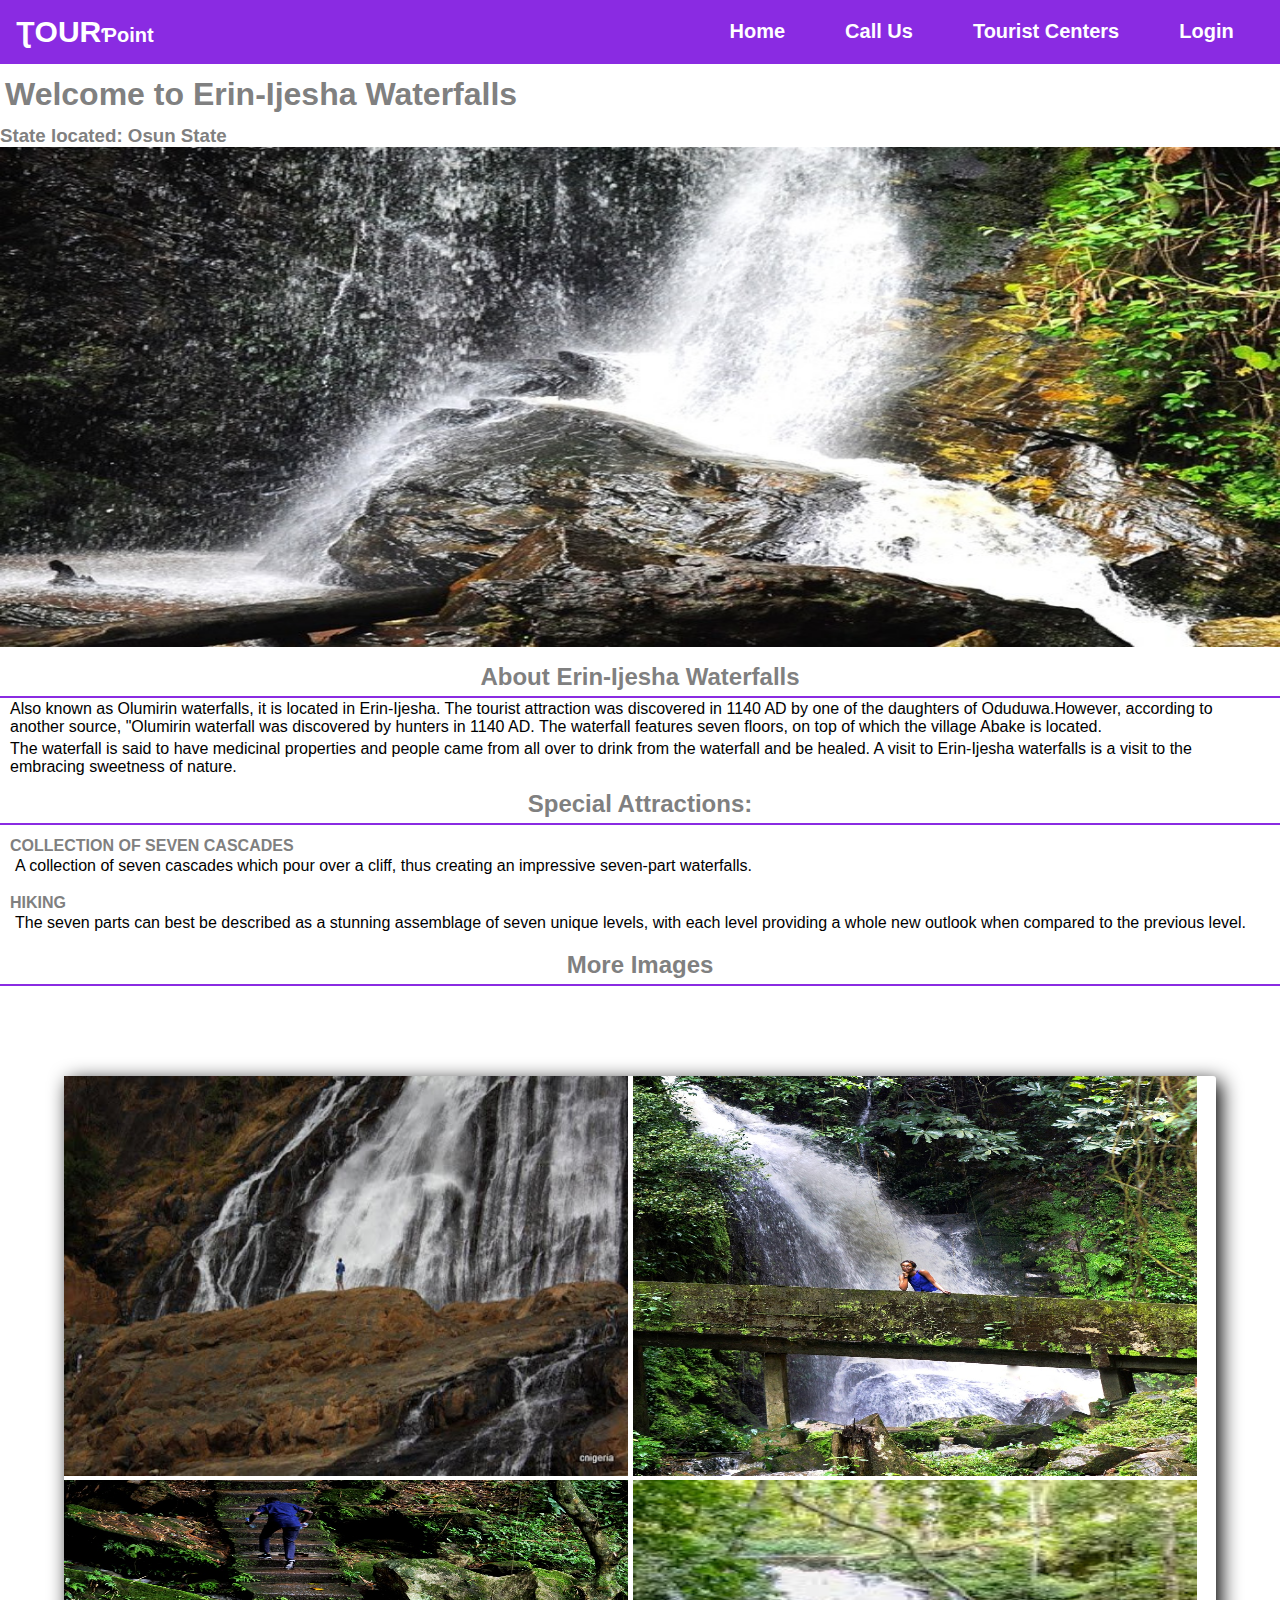
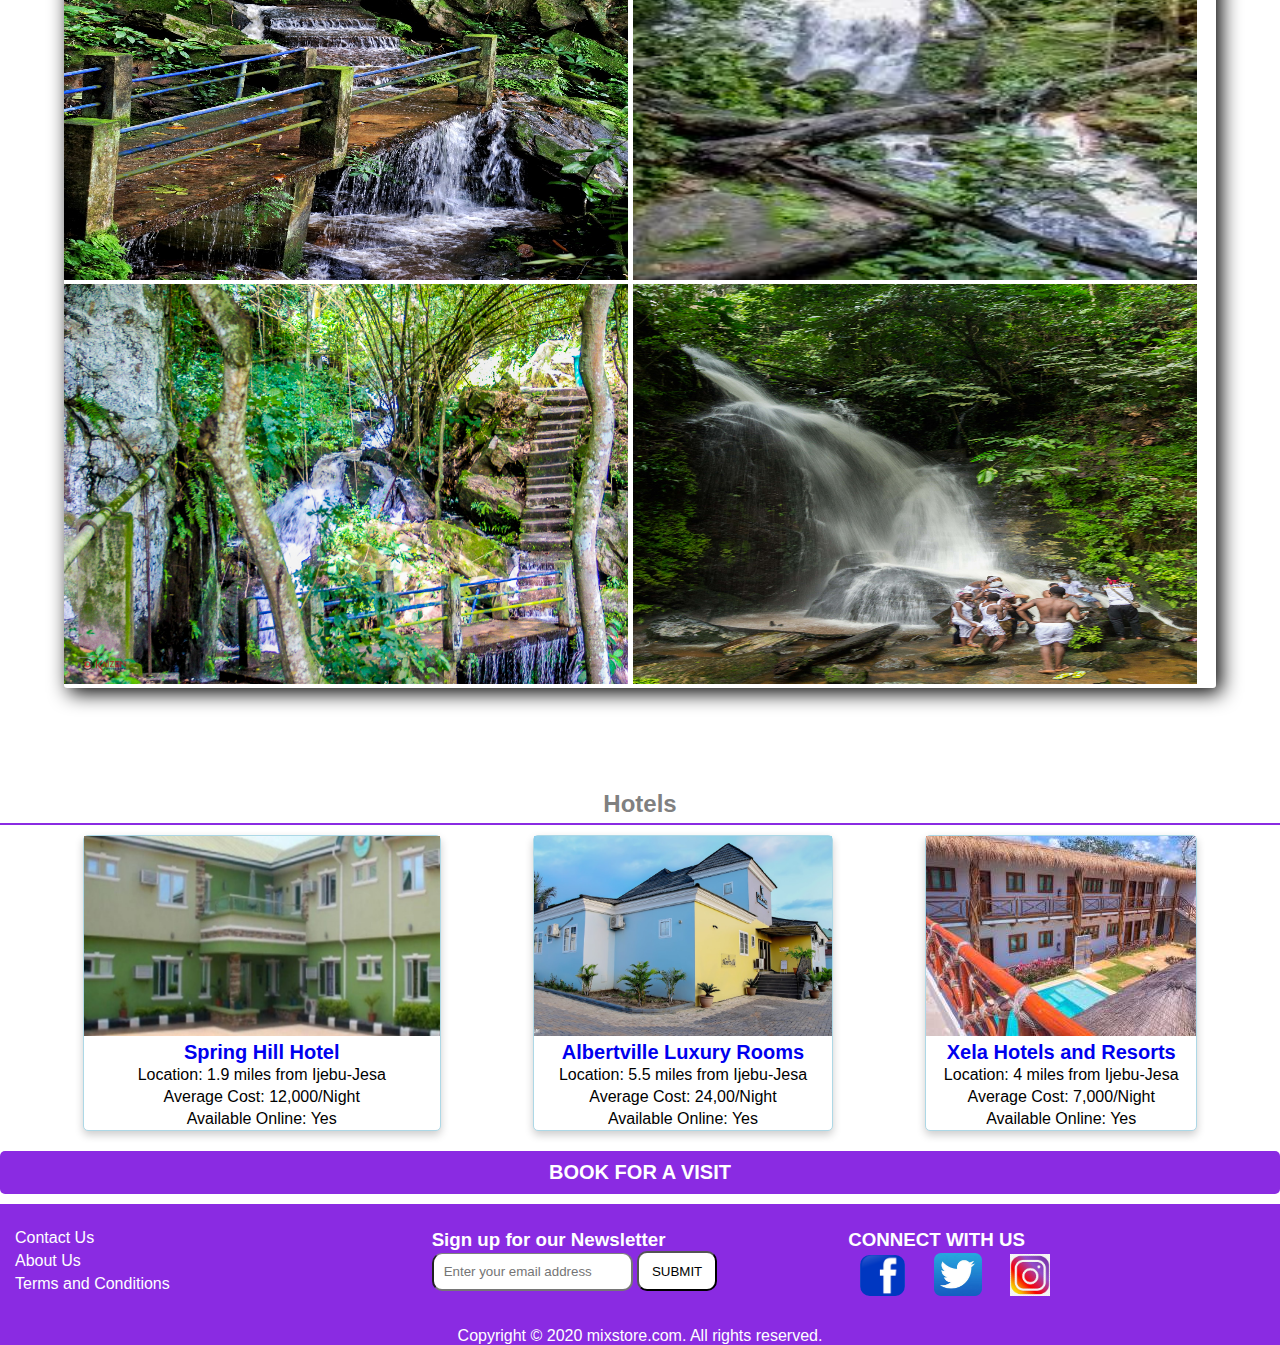
==== commit c2b08f3b: "added some files" ====
--- a/html/erinIjesha.html
+++ b/html/erinIjesha.html
@@ -10,20 +10,15 @@
 </head>
 <body>
     <header>
-        <div class="nav-section">
-            <div id="nav-logo">
-                <h1><a href="index.html"><span class="tour">&#430;OUR</span>&#420;oint</a></h1>
-            </div>
-            <nav>
-                <ul>
-                    <li><a href="index.html">Home</a></li>
-                    <li><a href="#">Call Us</a></li>
-                    <li><a href="../html/toristCenters.html">Tourist Centers</a></li>
-                    <li><a href="../htmlForms/logIn.html">Login</a></li>
-                    
-                </ul>
-            </nav>
-        </div>
+        <nav class="nav-section">
+            <ul>
+                <a href="../html/index.html"><span class="tour">&#430;OUR</span>&#420;oint</a>
+                <li><a href="../htmlForms/logIn.html">Login</a></li>
+                <li><a href="../html/toristCenters.html">Tourist Centers</a></li>
+                <li><a href="#">Call Us</a></li>
+                <li><a href="../html/index.html">Home</a></li>
+            </ul>
+        </nav>
     </header>
 <div class="main-container">
     <h1>Welcome to Erin-Ijesha Waterfalls</h1>
@@ -99,33 +94,33 @@
 </div>
 
 <footer>
-    <div class="footer">
-        <ul>
-            <li><a href="../htmlForms/contact.html">Contact Us</a></li>
-            <li><a href="#">About Us</a></li>
-            <li><a href="#">Terms and Conditions</a></li>
-        </ul>
+    <div class="footer-container">
+        <div class="footer foot">
+            <ul>
+                <li><a href="../htmlForms/contact.html">Contact Us</a></li>
+                <li><a href="#">About Us</a></li>
+                <li><a href="#">Terms and Conditions</a></li>
+            </ul>
+        </div>
+        <div class="footer newsletter">
+            <h3 class="kt">Sign up for our Newsletter</h3>
+            <div class="newsletter">
+                <form id="send">
+                    <input type="email" name="email" id="letter" placeholder="Enter your email address">
+                    <button type="submit" class="btn1">SUBMIT</button>
+                    <span class="error-message"></span>
+                </form>
+            </div>
+        </div>
+        <div class="footer logo">
+            <h3 class="kt">CONNECT WITH US</h3>
+            <ul class="social-contact">
+                <li><a href="http//:www.facebook.com"><img src="../images/facebook-logo.png" alt="facebook-logo"></a></li>
+               <li><a href="http//:www.twiiter.com"><img src="../images/twiiter-logo.png " alt="twiiter-logo"></a></li>
+               <li><a href="http//:www.instagram.com"><img src="../images/instagram-logo.jpg" class="insta" alt="instagram-logo"></a></li>
+              </ul>
+        </div>     
     </div>
-    <div class="footer newsletter">
-        <h3 class="kt">Sign up for our Newsletter</h3>
-        <div class="newsletter">
-            <form id="send">
-                <input type="email" name="email" id="letter" placeholder="Enter your email address">
-                <button type="submit" class="btn1">SUBMIT</button>
-                <span class="error-message"></span>
-            </form>
-        </div>
-    </div>
-    <div class="footer logo">
-        <h3 class="kt">CONNECT WITH US</h3>
-        <ul class="social-contact">
-            <li><a href="http//:www.facebook.com"><img src="../images/facebook-logo.png" alt="facebook-logo"></a></li>
-           <li><a href="http//:www.twiiter.com"><img src="../images/twiiter-logo.png " alt="twiiter-logo"></a></li>
-           <li><a href="http//:www.instagram.com"><img src="../images/instagram-logo.jpg" class="insta" alt="instagram-logo"></a></li>
-          </ul>
-    </div>
-    <br>
-    <br>      
     <p class="kt"> Copyright &copy; 2020 mixstore.com. All rights reserved.</p>
 </footer>
 <script src="../javaScript/newsletter.js"></script>	
--- a/css/style.css
+++ b/css/style.css
@@ -5,52 +5,43 @@
     font-family:Arial, Helvetica, sans-serif;
 }
 
-/* The Header */
+/*********************** The Header *************************/
 .nav-section {
     width: 99%;
     margin: auto;
     overflow: hidden;
-}
-ul {
-   padding: 0;
-   margin: 0;
+    font-weight: 700;
+    font-size: 20px;
 }
 
 header {
    background:blueviolet;
    color: white;
-   padding-top: 15px;
+   padding: 15px 10px;
    min-height: 2px;
 }
+
 header a {
    color: white;
    text-decoration: none;
-   font-size: 16px;
-}
-header li {
-   display: inline;
-   padding:0 30px;
-}
-header #nav-logo {
-   float: left;
-   margin: 15px 15px;
-}
-header #nav-logo h2,
-header #nav-logo p {
-   margin:0;
-   padding:0;
-   color:white;
-}
-header nav {
-   float: right;
-   margin: 15px 15px;
+}
+
+nav li a:hover{
+    background-color: white;
+    color: blueviolet;
+    padding: 5px 15px;
+    border-radius: 5px;
+}
+
+nav li {
+   padding: 5px 10px;
 }
 
 .tour{
    font-size: 30px;
 }
 
-/* Body */
+/********************** Body *************************/
 
 .btn1 {
     background-color: blueviolet;
@@ -95,12 +86,14 @@
 }
 
 #imag > img {
-width: 100%;
-height: 300px;
-}
+    width: 100%;
+    height: 400px;
+}
+
 .img {
     text-align: center;
 }
+
 .all{
     width:95%;
 }
@@ -116,20 +109,23 @@
     box-shadow:5px 5px 20px;
     padding:50px;
 }
+
 .contender-login{
-    max-width: 50%;
+    max-width: 90%;
     margin:10vh auto;
     display:flex;
     border-radius:3px;
     box-shadow:5px 5px 20px;
     padding: 50px 10px;
 }
+
 .images{
     display: flex;
     flex-direction:column;
     width:50%;
 }
-.images blockquote{
+
+.images blockquote {
     color:grey;
     width: 60%;
     margin:30px auto;
@@ -137,19 +133,23 @@
     opacity:0.7;
     margin-top: 10vh;
 }
-legend{
+
+legend {
     text-align:right;
     margin-top: 20px;
 }
-.second-image{
+
+.second-image {
     margin:0;
     width:100%;
     height:30vh;
     margin-top: 5vh;
 }
+
 .form-area{
     width:45%;
 }
+
 .form-area b,
 .form-login h2{
     color:blueviolet;
@@ -162,11 +162,13 @@
     color: blueviolet;
     text-align: center;
 }
+
 .form-area h2,
 .form-login h2{
     font-weight:500;
     text-align: center;
 }
+
 .form-area p,
 .form-login p{
     color:grey;
@@ -174,30 +176,36 @@
     margin-top:1vh;
     text-align: center;
 }
+
 .form-area,
 .form-login,
 .information{
     margin-top: 20px;
 }
+
 .form-area div,
 .form-login div{
     margin-bottom:10px;
     display:flex;
     flex-direction: column;
 }
+
 .container{
     margin-bottom: 10px;
     width: 100%;
 }
+
 .container-box {
     width: 100%;
     margin-bottom:10px;
     color: grey;
     padding: 10px;
 }
+
 .form-login{
     margin: auto;
 }
+
 .form-area label,
 .form-login label{
     margin:10px 0;
@@ -217,6 +225,7 @@
     margin-right:5px;
     width:15px;
 }
+
 #reservation{
     width: 100%;
     border:none;
@@ -232,11 +241,8 @@
     color: white;
 }
 
-/* .submit{
-    font-size:15px;
-    padding:5px;
-} */
-.submit, #submit{
+
+.submit {
     border:none;
     background-color: blueviolet;
     color:white;
@@ -247,23 +253,25 @@
     padding:5px;
 }
 
-
 .tandc{
     color:grey;
 }
+
 .tandc a{
     text-decoration: none;
     font-weight:300;
 }
+
 .information p {
     color: red;
     font-size: 15px;
     text-align: left;
 }
+
 .required{
     color: red;
 }
-/* tourist center list */
+/********************* tourist centers list *******************/
 .container-center img {
     height: 166px;
     padding: 10px;
@@ -273,6 +281,7 @@
 .container-center h2{
     color: grey;
 }
+
 .container-center{
     display: flex;
     flex-direction: column;
@@ -296,6 +305,7 @@
     color: white;
     font-size: 16px;
 }
+
 .small-container-center a{
     text-decoration: none;
     color: white;
@@ -304,20 +314,25 @@
 .small-container-center a:hover{
    font-size: 19px;
 }
-/* tourist centers */
+
+/********************** tourist centers ********************/
 .main-img img{
     width: 100%;
     height: 500px;
 }
+
 .packages ul{
     padding-left: 5px;
 }
+
 .packages li{
     padding-left: 15px;
 }
+
 .main-container p{
     padding: 2px 10px;
 }
+
 .main-container h1{
     padding: 12px 5px;
     color: rgb(128 128 128)
@@ -328,6 +343,7 @@
     padding: 12px 0 5px;
     color: rgb(128 128 128);
 }
+
 .main-container h3{
     color: rgb(128 128 128);
 }
@@ -358,21 +374,18 @@
     width: 100%;
     height: 400px;
 }
-/* .center-image img{
-    width: 100%;
-} */
 
 .small-hotel img {
     max-width: 100%;
     height: 118px;
 
 }
+
 .container-hotel{
     display: flex;
     flex-wrap: wrap;
     max-width: 100%;
     justify-content: space-evenly;
-    /* flex-direction: column; */
 }
 
 .small-hotel{
@@ -390,12 +403,6 @@
     font-size: 20px;
 }
 
-.main-container a:hover{
-    text-decoration: underline;
-    
-}
-
-
 .main-container .reservation{
     margin: 10px 0;
     width: 100%;
@@ -406,7 +413,12 @@
     font-size:10px;
     padding: 10px;
 }
-/* Footer */
+
+.contain img{
+    max-width: 100%;
+}
+
+/************************ Footer **********************/
 footer a {
     color: white;
     text-decoration: none;
@@ -420,31 +432,34 @@
 footer  {
    background-color:blueviolet;
    overflow: hidden;
-   padding: 15px 0 0 20px;
+   /* padding: 15px 0 0 20px; */
   
 }
 
-.footer {
-   /* float: left;
-   width: 33.33%; */
-   font-weight: lighter;
+.footer-container {
+    display: flex;
+    flex-wrap: wrap;
+    max-width: 100%;
+    margin: auto;
+    padding: 15px;
+    font-weight: lighter;
+}
+
+.foot li{
+    padding-bottom: 5px;
 }
 
 .footer li {
-   padding:5px;
-   font-weight: lighter;
    list-style-type: none;
 }
 
+.footer{
+    padding: 10px 0;
+}
 .insta {
     width: 40px;
 }
-.footer p {
-   color: white;
-   font-weight: lighter;
-   padding-left: 50px;
-   display: block;
-}
+
 .logo li {
    list-style-type: none;
    padding: 2px;
@@ -463,8 +478,12 @@
    overflow: hidden;
 }
 
+footer p{
+    text-align: center;
+}
+
 footer form button[type=submit] {
-   border-radius: 0;
+   border-radius: 10px;
    background-color: white;
    color: black;
    padding: 5px;
@@ -474,14 +493,8 @@
     color: white;
 }
 
-/* media queries */
+/************************* media queries **********************/
 @media only screen and (max-width:750px){    
-    .flex-container > div {
-        background-color: #f1f1f1;
-        width: max-content;
-        margin: 10px;
-    }
-
     .contender{
         display:flex;
         flex-direction: column;
@@ -495,22 +508,18 @@
         display: none;
     }
     .second-image{
-        width:100%;
         height:10vh;
         margin: 10px  auto;
     }
+
     .images{
         width:100%;
 
     }
+
     .form-area{
         width:100%;
     }
-    .form-area h2,
-    .form-login h2{
-        text-align:center;
-    }
-    
 
     #fname, #date, #email, #persons, #remarks, #pswrd {
         width:95%;
@@ -521,14 +530,20 @@
     .checkbox{
         box-shadow: none;
     }
-    .form-area p,
-    .form-login p{
-        text-align: center;
-        width: 100%;
-    }
-}
-
-@media only screen and (min-width:751px) and (max-width:1100px){
+    
+}
+
+@media only screen and (min-width:751px) {
+    nav li {
+        display: inline;
+        float: right;
+        padding: 5px 30px;
+    }
+    header nav {
+        
+        margin: 15px 15px;
+    }
+
     #imag > img {
         width: 100%;
     }
@@ -536,36 +551,47 @@
     .images{
         width:35%;
     }
+
     .images blockquote{
         text-align:center;
         margin-top:1vh;
     }
+
     .images legend{
         text-align: center;
 
     }
+
     .contender {
         max-width: 70%;
     }
+
+    .contender-login {
+        max-width: 50%;
+    }
+
     .form-area{
      margin-left:20px;
      width:60%;
     }
+
     .container{
         display: flex;
         flex-wrap: wrap;
     }
+
     .container-box {
         width: 50%;
         padding: 30px;
     }
     .form-area .submit,
     .form-login input,
-    #fname, #date, #email, #persons, #remarks, #pswd {
+    #fname, #date, #email, #persons, #remarks, #pswrd {
         width:90%;
         border-radius: 10px;
         width: 25vw;
     }
+
     .form-area h2, .form-area p,
     .form-login h2, .form-login p{
         text-align: center;
@@ -580,13 +606,16 @@
         width:100%;
         height:20vh;
     }
+
     blockquote{
         width:100%;
     }
-    .submit, #submit{
+
+    .submit {
         font-size: 20px;
         padding:3px;
     }
+
     .image-container{
         margin:10vh auto;
     }
@@ -604,9 +633,11 @@
         flex-direction: row;
         width: 100%;
     }
+
     .images-container{
         width: 30%;
     }
+    
     .small-container-center {
         padding-left: 20px;
         width: 60%;
@@ -617,93 +648,16 @@
     }
 
     .small-container-center button {
-
         float: right;
    }
 
     .step {
        max-width: 40%;
-
     }
 
     .footer {
-        float: left;
         width: 33.33%;
-        font-weight: lighter;
-     }
-
-}
-
-@media only screen and (min-width:1101px){
-    .contender {
-        max-width: 70%;
-    }
-    .container{
-        display: flex;
-        flex-wrap: wrap;
-    }
-    .container-box {
-        width: 50%;
-        padding: 30px;
-    }
-
-    .form-area,
-    .form-login,
-    #fname, #date, #email, #persons, #remarks {
-    width:25vw;
-    }
-
-    .submit, #submit {
-        font-size: 20px;
-    }
-    
-    #reservation{
-        font-size: 20px;
-    }
-    .image-container{
-        margin:10vh auto;
-    }
-    
-    .small-image img {
-        width: 49%;
-        height: 400px;
-    }
-    .container-hotel{
-        flex-direction: row;
-        justify-content: space-evenly;
-    }
-    
-    .main-container .reservation{
-        font-size:20px;
-    }
-    .container-center {
-        flex-direction: row;
-        width: 90%;
-    }
-    .images-container{
-        width: 40%;
-    }
-    .small-container-center {
-        padding-left: 20px;
-        width: 60%;
-    }
-
-    .small-hotel img{
-        height: 200px;
-    }
-
-    .small-container-center button {
-        float: right;
-   }
-
-   .step {
-        max-width: 40%;
-    }
-
-    .footer {
-        float: left;
-        width: 33.33%;
-        font-weight: lighter;
-     }
-
-}+    }
+
+}
+
